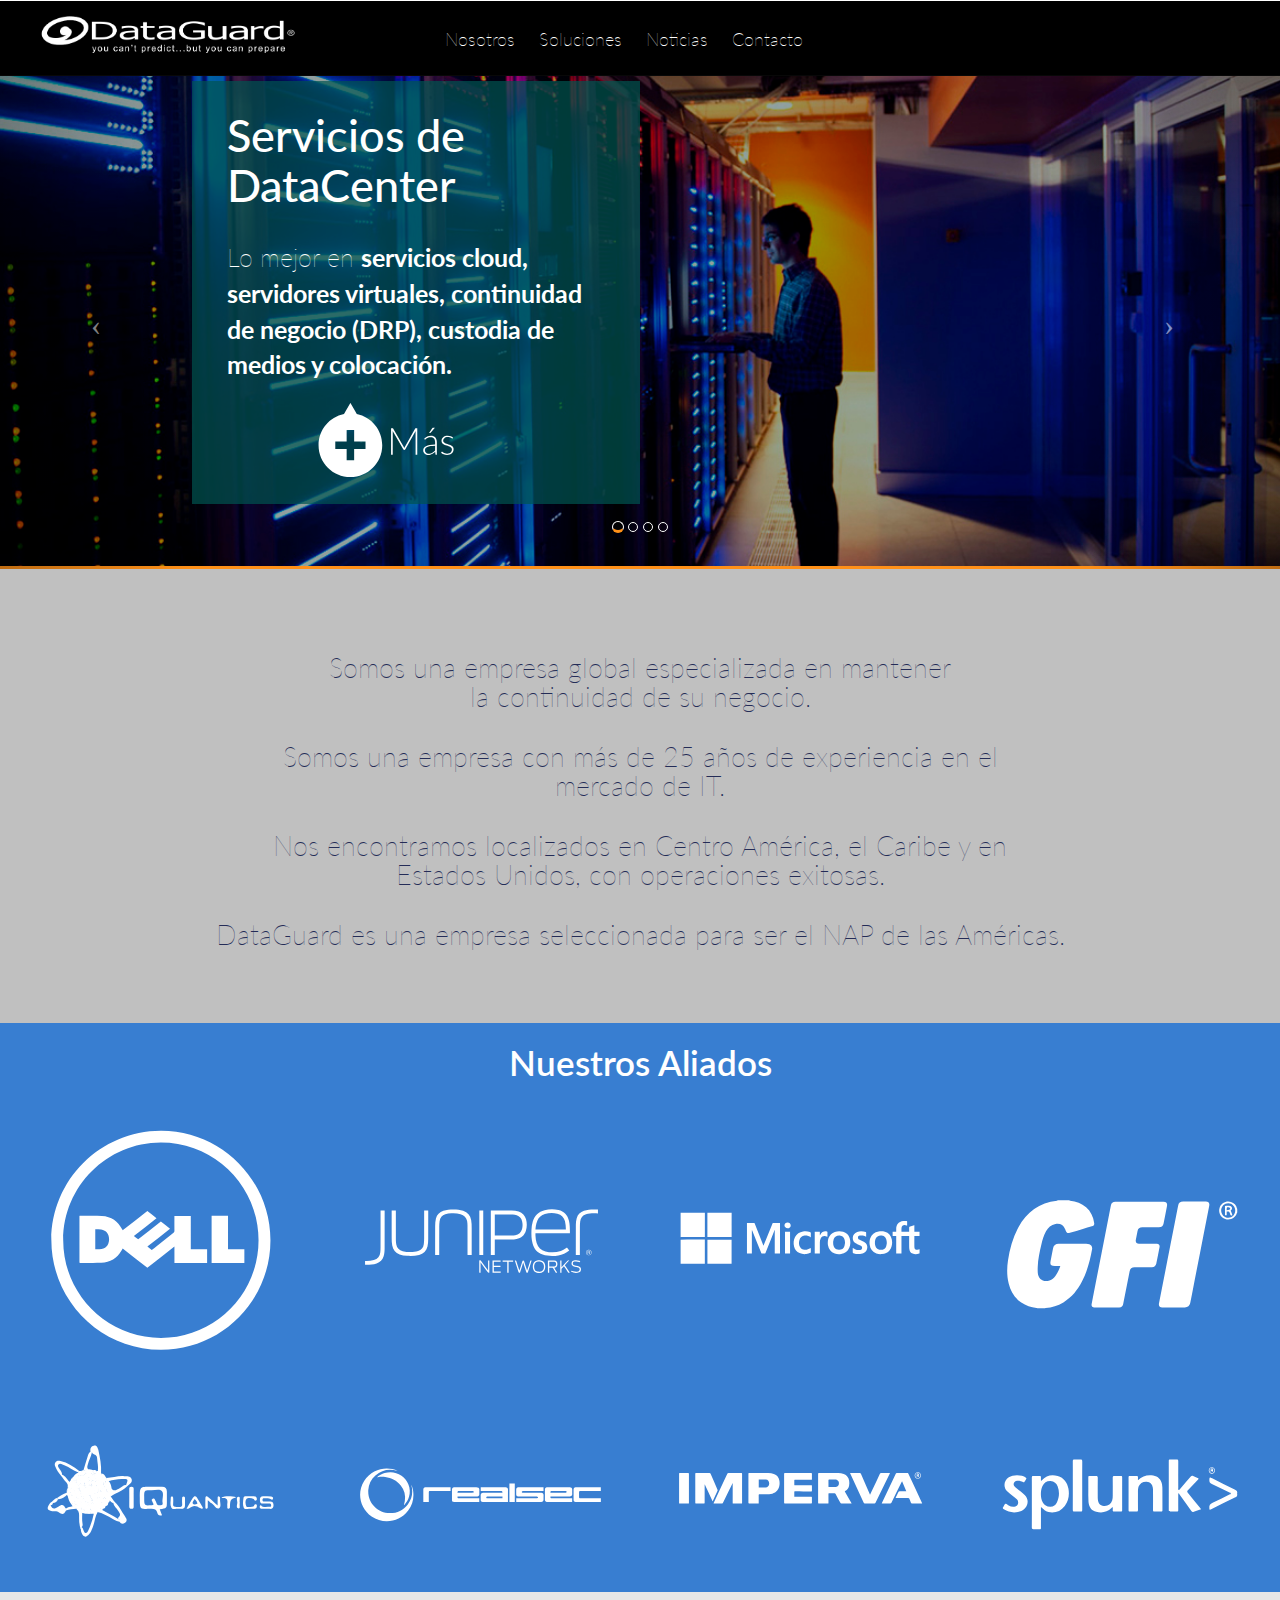
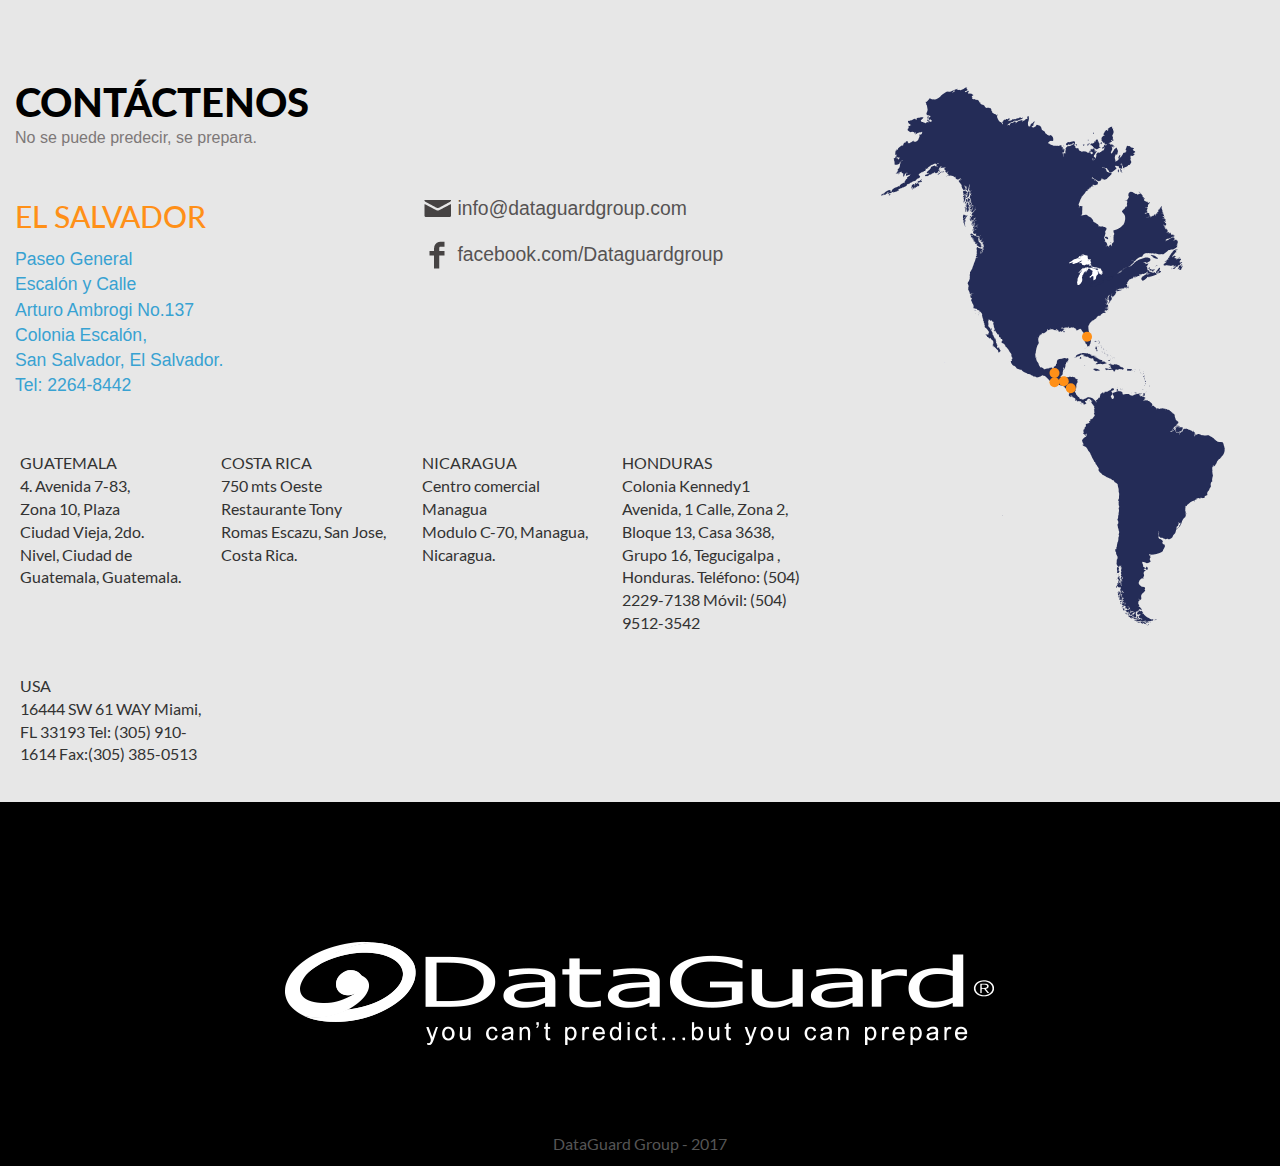
==== index.html @ a68636b2 "Finalizando" ====
<!DOCTYPE HTML>
<html>
<head>
	<title>DataGuard</title>
	<meta name="viewport" content="width=device-width, initial-scale=1">
	<!-- Bootstrap core CSS -->
	<link href="css/bootstrap.css" rel="stylesheet">
	<link href="css/style.css" rel='stylesheet' type='text/css' />
	<link rel="stylesheet" type="text/css" href="css/default.css" />
	<link rel="stylesheet" type="text/css" href="css/component.css" />
	<link rel="stylesheet" type="text/css" href="css/JuanMa.css" />
	<link href='http://fonts.googleapis.com/css?family=Bree+Serif' rel='stylesheet' type='text/css'>
	<link href="css/full-slider.css" rel="stylesheet" type="text/css" />
	<link rel="icon" href="images/favicon.ico">
	<!-- Bootstrap core JavaScript -->
	<script src="js/jquery-1.11.3.min.js"></script>
	<script src="js/bootstrap.min.js"></script>
	<script type="application/x-javascript"> addEventListener("load", function() { setTimeout(hideURLbar, 0); }, false); function hideURLbar(){ window.scrollTo(0,1); } </script>
</script>
<!--start-top-nav-script-->
<script>
	$(function() {
		var pull 		= $('#pull');
		menu 		= $('nav ul');
		menuHeight	= menu.height();
		$(pull).on('click', function(e) {
			e.preventDefault();
			menu.slideToggle();
		});
		$(window).resize(function(){
			var w = $(window).width();
			if(w > 320 && menu.is(':hidden')) {
				menu.removeAttr('style');
			}
		});
	});
</script>
<script type="text/javascript" src="js/move-top.js"></script>
<script type="text/javascript" src="js/easing.js"></script>
<style>
	/* bootstrap 3 helpers */

	.navbar-form input, .form-inline input {
		width:auto;
	}

	#pdd00{
		width: 100%;
		position: fixed;
	}

	#menusmart{
		width: 100%;
		position: fixed;
		top: 0px;
	}


	header{
		height: calc(30% - 5px);
		background-color:#eee;
	}

	#nav.affix {
		position: fixed;
		top: 0;
		width: 100%;
		z-index:10;
	}

	#pdd00.affix {
		width: 100%;
		position: fixed;
		top: 0px;
	}

	#menusmart.affix {
		width: 100%;
		position: fixed;
		top: 0px;
	}
</style>
</head>
<body>	
<!-- Begin Navbar -->
	<div id="nav">
<!-- Menu1 -->
		<div class="navbar navbar-inverse pdd1 navbar-static-top" role="navigation" id="pdd00">
			<div class="navbar-header">
				<button type="button" class="navbar-toggle" data-toggle="collapse" data-target=".navbar-collapse">
					<span class="sr-only">Toggle navigation</span>
					<span class="icon-bar"></span>
					<span class="icon-bar"></span>
					<span class="icon-bar"></span>
				</button>
				<div class="navbar-brand cursorr scroll" style="margin-right:5%;" onclick="window.location = 'index.html'"><img class="resize" src="images/logo_dataguard.png" />
				</div>
			</div>
			<div class="navbar-collapse collapse pdd2" >
				<ul class="nav navbar-nav">
					<li><a href="views/Nosotros.html">Nosotros</a></li>
					<li class="dropdown">
						<a href="#" class="scroll">Soluciones</a> 
						<div class="dropdown-content">
							<a href="views/Servicios de DataCenter.html" class="scroll">Servicios de DataCenter</a>
							<a href="views/outsourcing.html" class="scroll">Outsourcing de IT</a>
							<a href="views/Seguridad de la Red.html" class="scroll">Seguridad de la Red</a>
							<a href="views/Consultoria de Gestion de Riesgo.html" class="scroll">Consultor&iacute;a en Gesti&oacute;n de Riesgo</a>
						</div>
					</li>
					<li> <a href="views/Noticias.html" class="scroll">Noticias</a></li>
					<li><a href="#contactscroll" class="scroll">Contacto</a> </li>
				</ul>
			</div>
		</div>
<!-- Fin-Menu1 -->
<!-- Menu2 -->
		<div class="navbar  pdd1 navbar-inverse navbar-static-top" role="navigation" id="menusmart">
			<div class="navbar-header">
				<button type="button" class="navbar-toggle" data-toggle="collapse" data-target=".navbar-collapse">
					<span class="sr-only">Toggle navigation</span>
					<span class="icon-bar"></span>
					<span class="icon-bar"></span>
					<span class="icon-bar"></span>
				</button>
				<div class="navbar-brand cursorr" style="margin-right:5%;" onclick="window.location = 'index.html'"><img class="resize" src="images/logo_dataguard.png" /></div>
			</div>
			<div class="collapse navbar-collapse pdd3" id="nav-main">
				<ul class="nav navbar-nav">
					<a href="views/Nosotros.html"><li>Nosotros</li></a>
					<a href="views/Servicios de DataCenter.html" class="scroll"><li>Servicios de DataCenter</li></a>
					<a href="views/Outsourcing.html" class="scroll"><li>Outsourcing de IT</li></a>
					<a href="views/Seguridad de la Red.html" class="scroll"><li>Seguridad de la Red</li></a>
					<a href="views/Consultoria de Gestion de Riesgo.html" class="scroll"><li>Consultor&iacute;a en Gesti&oacute;n de Riesgo</li></a>
					<a href="views/Noticias.html" class="scroll"><li> Noticias</li></a>
					<a href="#contactscroll" class="scroll"><li>Contacto</li></a> 
				</ul>
			</div>
		</div>
	</div>
<!-- Fin-Menu2 -->
<br>
<br>
<br>
<header>
	<div id="myCarouselscroll" style="background:#FFF; width:100%; float:left;"></div>
	<section  id="myCarousel" class="carousel slide" data-ride="carousel" style="background:#09435a; float:left; width:100%;">
		<!-- Indicators -->
		<ol class="carousel-indicators">
			<li data-target="#myCarousel" data-slide-to="0" class="active"></li>
			<li data-target="#myCarousel" data-slide-to="1"></li>
			<li data-target="#myCarousel" data-slide-to="2"></li>
			<li data-target="#myCarousel" data-slide-to="3"></li>
		</ol>
<!-- Wrapper for Slides -->
		<div class="carousel-inner">
			<div class="item active">
				<div class="fill" style="background-image:url(images/12.jpg);">
					<div class="titulocar1">
						<h3>Servicios de DataCenter</h3>
						<p>Lo mejor en <b>servicios cloud, servidores virtuales, continuidad de negocio (DRP), custodia de medios y colocaci&oacute;n.</b></p>
						<div class="expertise-left-inner-grids">
							<div class="e-left-inner-grid">
								<div class="botonmore-index">
									<a href="views/Servicios de DataCenter.html" class="paramas-index"><img src="images/moreimg.svg"></a>
								</div>
							</div>
						</div>
					</div>
				</div>      
			</div>
			<div class="item">
				<div class="fill" style="background-image:url(images/13.jpg);">
					<div class="titulocar2">
						<h3>Outsourcing de IT</h3>
						<p>Incluye <b>staffing de personal t&eacute;cnico, soporte multiplataforma (SUN, IBM, HP, CISCO) y servicios administrados</b> como el monitoreo.</p>
						<div class="expertise-left-inner-grids">
							<div class="e-left-inner-grid">
								<div class="botonmore-index">
									<a href="views/Outsourcing.html" class="paramas-index"><img src="images/moreimg.svg"></a>
								</div>
							</div>
						</div>
					</div>
				</div>   
			</div>
			<div class="item">
				<div class="fill" style="background-image:url(images/14.jpg);">
					<div class="titulocar1">
						<h3>Seguridad de la Red</h3>
						<p>Somos expertos en <b>seguridad de la informaci&oacute;n</b>, analizando sus defensas para identificar amenazas y hacer un blindaje de su red.</p>
						<div class="expertise-left-inner-grids">
							<div class="e-left-inner-grid">
								<div class="botonmore-index">
									<a href="views/Seguridad de la Red.html" class="paramas-index"><img src="images/moreimg.svg"></a>
								</div>
							</div>
						</div>
					</div>
				</div>
			</div>
			<div class="item">
				<div class="fill" style="background-image:url(images/15.jpg);">
					<div class="titulocar2">
						<h3>Consultor&iacute;a en Gesti&oacute;n de Riesgo</h3>
						<p><b>La planificaci&oacute;n, administraci&oacute;n y las certificaciones de la empresa son algunas de nuestras fortalezas</b>.</p>
						<div class="expertise-left-inner-grids">
							<div class="e-left-inner-grid">
								<div class="botonmore-index">
									<a href="views/Consultoria de Gestion de Riesgo.html" class="paramas-index"><img src="images/moreimg.svg"></a>
								</div>
							</div>
						</div>
					</div>
				</div>
			</div>
		</div>
<!-- Controls -->
		<a class="left carousel-control" href="#myCarousel" data-slide="prev">
			<span class="icon-prev"></span>
		</a>
		<a class="right carousel-control" href="#myCarousel" data-slide="next">
			<span class="icon-next"></span>
		</a>
	</section>
<!--Script-->
	<script type="text/javascript">
		$('.carousel').carousel({
			interval: 3000
		})
	</script>
</header>
<!--SECCION1-RESUMENCOMPANY-->
	<div class="resumencompany">
		<div class="col-md-8 resumencompany-info wow fadeInLeft">
			<div class="resumencompany-head">
				<h3>
					Somos una empresa global especializada en mantener <br> la continuidad de su negocio.
					<br>
					<br>
					Somos una empresa con m&aacute;s de 25 a&ntilde;os de experiencia en el <br> mercado de IT. 
					<br>
					<br>
					Nos encontramos localizados en Centro Am&eacute;rica, el Caribe y en <br> Estados Unidos, con operaciones exitosas.
					<br>
					<br>
					DataGuard es una empresa seleccionada para ser el NAP de las Am&eacute;ricas.
				</h3>
			</div>
		</div>
	</div>
<!-- END-RESUMENCOMPANY -->
<!-- START-PARTNERS -->
	<section class="w100" style="background: #e7e7e7; float: left; display: block;">
		<article class="w100 containerpartner">
			<h3>Nuestros Aliados</h3>
				<div class="partnerlogo1">
					<div class="w100 left">
					<img class="partnerlogo1img" src="images/partners/Dell_Logo.svg">
				</div>
				</div>
				<div class="partnerlogo1 ">
					<div class="w100 left">
					<img class="partnerlogo1img" src="images/partners/Juniper_Logo.svg">
					</div>
				</div>
				<div class="partnerlogo1 ">
						<div class="w100 left">
					<img class="partnerlogo1img" src="images/partners/Microsoft_Logo.svg">
				</div>
				</div>
				<div class="partnerlogo1 ">
						<div class="w100 left">
					<img class="partnerlogo1img" src="images/partners/GFI_Logo.svg">
				</div>
				</div>
				<div class="partnerlogo1 ">
						<div class="w100 left">
					<img class="partnerlogo1img" src="images/partners/Iquantics_Logo.svg">
				</div>
				</div>
				<div class="partnerlogo1 ">
						<div class="w100 left">
					<img class="partnerlogo1img" src="images/partners/Realsec_Logo.svg">
				</div>
				</div>
				<div class="partnerlogo1 ">
						<div class="w100 left">
					<img class="partnerlogo1img" src="images/partners/Imperva_Logo.svg">
				</div>
				</div>
				<div class="partnerlogo1 ">
					<div class="w100 left">
						<img class="partnerlogo1img" src="images/partners/Splunk_Logo.svg">
					</div>
				</div>
		</article>
	</section>
<!-- END-PARTNERS -->
<!-- START-CONTACTO -->
	<div id="contactscroll" style="background:#e7e7e7; width:100%; padding:1.5%; float:left;"></div>
	<div id="contact" class="contact">
		<div class="container" id="contact1">
			<div class="contact-grids">
				<div class="col-md-8">
					<div class="contact-left wow fadeInRight" data-wow-delay="0.4s">
						<h3>Cont&aacute;ctenos</h3>
						<label>No se puede predecir, se prepara.</label>
						<div class="contact-left-grids">
							<div class="col-md-6">
								<div class="contact-left-grid">
									<h2>EL SALVADOR</h2>
									<p>Paseo General <br>Escal&oacute;n y Calle <br>Arturo Ambrogi No.137<br> Colonia Escal&oacute;n, <br>San Salvador, El Salvador.
									<br> Tel: 2264-8442
									</p>
								</div>
							</div>
							<div class="col-md-6">
								<div class="contact-right-grid">
									<p><span class="c-msg"> </span><a href="#">info@dataguardgroup.com</a></p>
									<p><span class="c-face"></span><a href="https://www.facebook.com/Dataguardgroup">facebook.com/Dataguardgroup</a></p>
								</div>
							</div>
							<div class="col-md-12">
								<div class="col-md-3">
									<p>GUATEMALA <br>
									4. Avenida 7-83, <br>
									Zona 10, Plaza <br>Ciudad Vieja, 2do. <br>
									Nivel, Ciudad de <br>Guatemala, Guatemala.
									</p>
								</div>
								<div class="col-md-3">
									<p>COSTA RICA<br>
									750 mts Oeste <br>
									Restaurante Tony <br>
									Romas Escazu, San Jose, Costa Rica.
									</p>
								</div>
								<div class="col-md-3">
									<p>NICARAGUA <br>
									Centro comercial <br>Managua <br>
									Modulo C-70, Managua, Nicaragua.
									</p>
								</div>
								<div class="col-md-3">
									<p>HONDURAS <br>
									Colonia Kennedy1 Avenida, 1 Calle, Zona 2, Bloque 13, Casa 3638, Grupo 16, Tegucigalpa , Honduras. Tel&eacute;fono: (504) 2229-7138
									M&oacute;vil: (504) 9512-3542
									</p>
								</div>
							</div>
							<div class="col-md-12">
								<div class="col-md-3">
									<p>USA <br>
									16444 SW 61 WAY
									Miami, FL 33193
									Tel: (305) 910-1614
									Fax:(305) 385-0513
									</p>
								</div>
							</div>
						</div>
					</div>
				</div>
				<div class="col-md-4  expertice-right-grid7  wow fadeInRight" id="close_right" data-wow-delay="0.4s">
				</div>
				<div class="clearfix"> </div>
			</div>
		</div>
		<div class="container" id="contact2">
			<div class="contact-grids">
				<div class="col-md-12">
					<div class="contact-left wow fadeInRight" data-wow-delay="0.4s">
						<h3>Cont&aacute;ctenos</h3>
						<label>No se puede predecir, se prepara.</label>
						<div class="contact-left-grids">
							<div class="col-md-6">
								<div class="contact-left-grid">
									<h2>EL SALVADOR</h2>
									<p>Paseo General <br>Escal&oacute;n y Calle <br>Arturo Ambrogi No.137<br> Colonia Escal&oacute;n, <br>San Salvador, El Salvador
									<br>Tel: 2264-8442
									</p>
								</div>
							</div>
							<div class="col-md-6">
								<div class="contact-right-grid">
									<p><span class="c-msg"> </span><a href="#">info@dataguardgroup.com</a></p>
									<p><span class="c-face"></span><a href="https://www.facebook.com/Dataguardgroup">facebook.com/Dataguardgroup</a></p>
								</div>
							</div>
							<div class="col-md-12">
								<div class="col-md-3">
									<p>GUATEMALA <br>
									4. Avenida 7-83, <br>
									Zona 10, Plaza <br>Ciudad Vieja, 2do. <br>
									Nivel. Cuidad de Guatemala, Guatemala. 
									</p>
								</div>
								<div class="col-md-3">
									<p>COSTA RICA<br>
									750 mts Oeste <br>
									Restaurante Tony <br>
									Romas Escazu, San Jose, Costa Rica.
									</p>
								</div>
								<div class="col-md-3">
									<p>NICARAGUA <br>
									Centro comercial <br>Managua <br>
									Modulo C-70, Managua, Nicaragua.
									</p>
								</div>
								<div class="col-md-3">
									<p>HONDURAS <br>
									Colonia Kennedy1 Avenida, 1 Calle, Zona 2, Bloque 13, Casa 3638, Grupo 16, Tegucigalpa , Honduras. Tel&eacute;fono: (504) 2229-7138
									M&oacute;vil: (504) 9512-3542
									</p>
								</div>
								<div class="col-md-3">
									<p>USA <br>
									16444 SW 61 WAY
									Miami, FL 33193
									Tel: (305) 910-1614
									Fax:(305) 385-0513
									</p>
								</div>
							</div>
						</div>
					</div>
				</div>
			</div>
		</div>
	<div class="clearfix"> </div>
	</div>
<!--FOOTER-->
	<section class="finfooter w100" style="background: black; float: left;">
		<article class="infofooter w100">
			<div class="imgfooter">
				<br>
			</div>
			<p class="text-center w100"><a href="#">DataGuard Group - 2017</a></p>
		</article>
	</section>
<!--derechos_reservados_angel_cotto-->
		<div class="copy-right text-center">
			<script type="text/javascript">
				$(document).ready(function() {

					$().UItoTop({ easingType: 'easeOutQuart' });

				});
			</script>
					<a href="#" id="toTop" style="display: block;"> <span id="toTopHover" style="opacity: 1;"> </span></a>
		</div>
<!-- End-FOOTER -->		
</body>
</html>
---- css/style.css ----
html, body{
  	font-family: 'Lato' !important; 
    font-size: 100%;
  	 -webkit-font-smoothing: antialiased;
}
body a{
	transition:0.5s all;
	-webkit-transition:0.5s all;
	-moz-transition:0.5s all;
	-o-transition:0.5s all;
	-ms-transition:0.5s all;
}

.cover-image {
    width:300px;
    height:300px;
    -webkit-background-size: cover;
    -moz-background-size: cover;
    -o-background-size: cover;
    background-size: cover;
}


/*----start-container----*/
.container{
	width:70%;
}
/*-----start-header----*/
.bg{

	background-size:cover;
}
.header{
}

.textss{
	color:#5d5d5d;
	font-family: 'Lato';
	font-size: 26px;
	margin-top: 0px !important;
}

/*.fdw-port{
	padding: 5%;
    background-color: #e87400;
    border: 1px solid #FFF;
    color: white;
    margin-top: 90%;
    margin-left: 5%;
    z-index: 2;
}

.fdw-port:hover{
	text-decoration: none;
    color: white;
    background-color: #fa9026;
}
*/


/*.fdw-port a{
	position:relative;top:525px;
	left:5px;
	background-color:#e87400;
	border:1px solid #FFF;}

@media(min-width:1200px){.fdw-port a{
	background-color:#e87400;
	border:1px solid #FFF;
	position:absolute;
	top:395px;
	left:145px}
}*/

.fdw-port a{
	background-color:#e87400;
	border:1px solid #FFF;
}



.portfolio-work-grid-caption a{
	background-color:#e87400;
	border:1px solid #FFF;
	position: relative;
	top: 360px;
}

@media(max-width:768px){

#team{
	display: none;
}

.portfolio-work-grid-caption a{
	background-color:#e87400;
	border:1px solid #FFF;
	position: relative;
	top: 200px;
}

}

#close_right{
	display: block;
}

#close_right2{
	display: block;
}

@media(max-width:991px){

#close_right{
	display: none;
}

#close_right2{
	display: none;
}


}

@media(min-width:992px) and (max-width:1270px){

.portfolio-work-grid-caption a{
	background-color:#e87400;
	border:1px solid #FFF;
	position: relative;
	margin: 0;
	top: 470px;
}

}


/*@media(min-width:1201px) and (max-width:1400px){

.portfolio-work-grid-caption a{
	background-color:blue  !important;
	border:1px solid #FFF;
	position: relative;
	margin: 0;
	top: 300px;
}

}
*/

#serv2{display: none;}
#serv4{display: none;}
#serv6{display: none;}

@media(max-width:768px){

.col_back2{
	cursor:pointer;
    width:100%;  
	height:300px !important; 
	background:white!important; 
	border: 1px solid #ffc2a6;}

	.col_back3 p{
		display: none !important;
	}
.heig{
height:130px !important; 

}


}

.heig{
height:400px; 

}

.mar{
	position: relative;
	top: 50px;
	left: 0;

}

.mar2{
		position: relative;
	top: 50px;
	left: 0;
}


.bsa {
	text-decoration: none;
    border: none;
    padding: 0.6em 1.2em;
    background: #12633A;
    color: #fff !important;
    font-family: 'Lato', Calibri, Arial, sans-serif;
    font-size: 1em;
    letter-spacing: 1px;
    text-transform: uppercase;
    cursor: pointer;
    display: inline-block;
    margin: 3px 2px;
    border-radius: 2px;
}


.bsa:hover{
text-decoration: none;
    background: #0d8146;
}

.bsa:active{
text-decoration: none;
    background: #0d8146;
}


.bsa:link{
text-decoration: none;
    background: #0d8146;
}

.bsa:focus{
text-decoration: none;
    background: #0d8146;
}

.bsa:visited{
text-decoration: none;
    background: #0d8146;
}

.t10{
	margin-bottom: 10% !important;
}
.margintt{
	padding: 0 !important;
}

.logo{
	float: left;
	margin-top: 0.6em;
}
.logo a{
	color: #303030;
	font-weight: 200;
	text-transform: uppercase;
	font-size: 2.5em;
}
.logo a:hover{
	text-decoration:none;
}
.logo320{
	display:none;
}


.wrap4{
	background: rgba(255,255,255, 0.8) !important;
	padding-bottom: 7%;
	margin-bottom: 0%;
}
.color2{background: rgba(255,255,255, 0.8);
}

.col_back{width:100%; border: 1px solid #f0f0f0; padding: 2%;}

.col_back2{cursor:pointer;width:100%;  height:605px; background:rgba(255,255,255,0.5); border: 1px solid #c3c3c3	;}
.col_back3{padding: 5% !important;}


/*control-scroll*/
div.scroll_ui a.down-btn span.fa.fa-chevron-down {
	font-size: 18px;
	width: auto !important;
	height: auto !important;
	border: 1px solid #68bff6;
	border-radius: 2px;
	padding: 0px 5px;
	position: relative;
	cursor: pointer;
	color: #b4b4b5;
	margin-top: 5px;
	    background: none !important;
}


#services a.down-btn:hover{
text-decoration:none;
}

/*end_control-scroll*/

/*----navbar-nav----*/
.top-header{
	padding: 0.8em 0em;
}
.top-nav ul li a{
	color:#000;
	padding: 0.2em 1.5em;
	font-size: 0.9em;
	font-weight: 400;
	text-align: center;
	text-transform: uppercase;
	position: relative;
	font-weight: 300;
}
.top-nav ul li.active a,
.top-nav ul li a:hover{
	color:#000;
}
.logo a{
	display:block;
}
/* top-nav */
.top-nav:before,
.top-nav:after {
    content: " ";
    display: table;
}
.top-nav:after {
    clear: both;
}

.logo2{
         width: 100%;
         height: 100px;
/*         background: rgb(220,220,220);*/
      }
      .logo2 img{
         margin: 1.5% 0 0 24.5% !important;
         width: 50% !important;
         background-size: cover;
         background-position: center;
         float: left;
      }

nav {
	position: relative;
	float: right;
}
nav ul {
	padding: 0;
	float: right;
	margin: 0.9em 0;
}
nav li {
	display: inline;
	float: left;
	position:relative;
}
nav a {
	color: #fff;
	display: inline-block;
	text-align: center;
	text-decoration: none;
	line-height: 40px;
}
nav a:hover{
	text-decoration:none;
	color:#00A2C1;
}
nav a#pull {
	display: none;
}
/*Styles for screen 600px and lower*/

@media only screen and (max-width : 400px) {

	.contact{
	background: white;
}
	.logo2{
         width: 100%;
         height: 100px;
/*         background: rgb(220,220,220);*/
      }
      .logo2 img{
         margin: 6% 0 0 41%;
         width: 28%;
         background-size: cover;
         background-position: center;
         float: left;
     }

 }


 

 
 

@media only screen and (max-width : 360px) {

	.og-grid li {
	display: inline-block;
	margin: 10px 5px 0 5px !important;
	vertical-align: top;
	height: 250px;
}


	.contact{
	background: white;
}

	.logo2{
         width: 100%;
         height: 100px;
/*         background: rgb(220,220,220);*/
      }
      .logo2 img{
         margin: 6% 0 0 35% !important;
         width: 30% !important;
         background-size: cover;
         background-position: center;
         float: left;
     }

 }



/*Styles for screen 515px and lower*/
@media only screen and (max-width : 768px) {

#serv1{
	display: none;
}
#serv2{display: block;}

#serv3{
	display: none;
}
#serv4{display: block;}

#serv5{
	display: none;
}
#serv6{display: block;}

#cont1{
	display: none !important;
}

.expertise-head{
	padding: 0 5% 0 5% !important;
}

.expertise-head p{
		font-size: 18px !important;
}


.resumencompany-head h3 {
    font-size: 20px !important;
}

	.contact{
	background: white;
}

	.logo2{
         width: 100%;
         height: 100px;
/*         background: rgb(220,220,220);*/
      }
      .logo2 img{
       margin: 1.5% 0 0 20% !important;
         width: 60% !important;
         background-size: cover;
         background-position: center;
         float: left;
      }
	nav {
		border-bottom: 0;
		float:none;
	}
	nav ul {
		display: none;
		height: auto;
		margin: 1.5em 0 0 0;
		background: #fff;
	}
	nav a#pull {
		display: block;
		position: relative;
		color: #F26D7D;
		text-align: right;
		position: absolute;
		top: 23px;
	}
	nav a#pull:after {
		content:"";
		background: url('nav-icon.png') no-repeat;
		width: 30px;
		height: 30px;
		display: inline-block;
		position: absolute;
		right: 15px;
		top: 10px;
	}
	nav a#pull img{
		margin-right: 0%;
	}
	.top-nav ul li a {
		color: #2C3E50;
		padding: 0.4em 0;
	}
}
/*Smartphone*/

@media only screen and (max-width : 700px) {
.og-grid li {
	display: inline-block;
	margin: 10px 5px 0 5px !important;
	vertical-align: top;
	height: 250px;
}

#cont1{
	display: none !important;
}
	.contact{
	background: white;
}
	.logo2{
         width: 100%;
         height: 100px;
/*         background: rgb(220,220,220);*/
      }
          .logo2 img{
       margin: 1.5% 0 0 20% !important;
         width: 60% !important;
         background-size: cover;
         background-position: center;
         float: left;
      }
.decoracion {
    margin-top: 0 !important;
    margin-bottom: 0 !important;
}
	nav {
		float:none;
	}
	nav li {
		display: block;
		float: none;
		width: 100%;
	}
	nav li a {
		border-bottom: 1px solid #EEE;
	}
}

@media only screen and (max-width : 480px) {
.og-grid li {
	display: inline-block;
	margin: 10px 5px 0 5px !important;
	vertical-align: top;
	height: 250px;
}

#cont1{
	display: none !important;
}
	.contact{
	background: white;
}
	.logo2{
         width: 100%;
         height: 100px;
/*         background: rgb(220,220,220);*/
      }
          .logo2 img{
       margin: 1.5% 0 0 20% !important;
         width: 60% !important;
         background-size: cover;
         background-position: center;
         float: left;
      }
	nav {
		float:none;
	}
	nav li {
		display: block;
		float: none;
		width: 100%;
	}
	nav li a {
		border-bottom: 1px solid #EEE;
	}
}


@media only screen and (max-width : 360px) {
.og-grid li {
	display: inline-block;
	margin: 10px 5px 0 5px !important;
	vertical-align: top;
	height: 250px;
}

#cont1{
	display: none !important;
}
	.contact{
	background: white;
}
	.logo2{
         width: 100%;
         height: 100px;
/*         background: rgb(220,220,220);*/
      }
       .logo2 img{
       margin: 1.5% 0 0 5% !important;
         width: 90% !important;
         background-size: cover;
         background-position: center;
         float: left;
      }

.portadaservices > a > h1 {
	font-size: 20px !important;
}


	nav {
		float:none;
	}
	nav li {
		display: block;
		float: none;
		width: 100%;
	}
	nav li a {
		border-bottom: 1px solid #EEE;
	}
}


@media only screen and (max-width : 320px) {
.og-grid li {
	display: inline-block;
	margin: 10px 5px 0 5px !important;
	vertical-align: top;
	height: 250px;
}

#cont1{
	display: none !important;
}
	.contact{
	background: white;
}
	.logo2{
         width: 100%;
         height: 100px;
/*         background: rgb(220,220,220);*/
      }
       .logo2 img{
       margin: 1.5% 0 0 5% !important;
         width: 90% !important;
         background-size: cover;
         background-position: center;
         float: left;
      }
	nav {
		float:none;
	}
	nav li {
		display: block;
		float: none;
		width: 100%;
	}
	nav li a {
		border-bottom: 1px solid #EEE;
	}
}
/*---- benner ----*/
.banner-info{
	padding-top: 3%;
	/*padding-bottom: 2%;*/
}
.banner-info2{
	padding: 24em 0 1em;
}

.banner-info3{
	padding: 0em 0 1em;
}
.banner-info h1{
	font-family:'Lato',Sans-Serif;
	font-size: 4.0em;
	margin-bottom: 0;
	color: #5d5d5d;
	width: 70%;
	display: inline-block;
	line-height: 1.3em;
}
.banner-info span{
	width:15%;
	height:1px;
	background:#35C2F8;
	display:inline-block;
}
.banner-info p{
	color: #a9a5a5;
	font-weight:400;
	font-size: 1.3em;
	line-height: 1.7em;
	font-family: 'Lato', sans-serif;
	margin: 0em auto;
	width: 50%;
}
/*---- services ----*/
.services{
	padding:3em 0;
}
.service-head h2{
	font-weight:900;
	font-size:2.6em;
	color:#dd500c;
	text-transform:uppercase;
}
.service-head span{
	width:15%;
	height:1px;
	background:#35C2F8;
	display:inline-block;
}
.service-grid span{
	width:74px;
	height:74px;
	display:inline-block;
	background:url(../images/services-icons3.png) no-repeat 0px 0px;
}
.service-grid h3 a{
	color: #222;
	font-weight: 600;
	font-size: 0.875em;
	text-transform: uppercase;
}
.service-grid h3 a:hover{
	color:#777777;
	text-decoration:none;
}
.service-grid p{
	min-height:150px;
	font-weight:400;
	font-family: 'Lato', sans-serif;
	line-height:1.7em;
	color:#000;
}
.service-grid span.service-icon1{
	background-position:0px 0px;
}
.service-grid span.service-icon2{
	background-position: -385px 2px;
}
.service-grid span.service-icon3{
	background-position: -779px 4px;
}
.services-grids{
	padding:1em 0;
}
/*---- Other Expertise ----*/
}
.expertice-right-grid{
	margin: 0;
	padding: 0;
	background: url(../images/expert.jpg) no-repeat 0px 0px;
	background-size: cover;
	min-height: 656px;
}
.expertice-right-grid2{
	margin: 0;
	padding: 0;
	background: url(../images/expert2.jpg) no-repeat 0px 0px;
	background-size: cover;
	min-height: 656px;
}
.expertice-right-grid3{
	margin: 0;
	padding: 0;
	background: url(../images/expert3.jpg) no-repeat 0px 0px;
	background-size: cover;
	min-height: 656px;
}
.expertice-right-grid4{
	margin: 0;
	padding: 0;
	background: url(../images/expert4.jpg) no-repeat 0px 0px;
	background-size: cover;
	min-height: 656px;
}
.expertice-right-grid5{
	margin: 0;
	padding: 0;
	background: url(../images/expert5.jpg) no-repeat 0px 0px;
	background-size: cover;
	min-height: 656px;
}
.expertice-right-grid6{
	margin: 0;
	padding: 0;
	background: url(../images/expert6.jpg) no-repeat 0px 0px;
	background-size: cover;
	min-height: 656px;
}
.expertice-right-grid7{
    /* width: 30%; */
    /* margin: 0; */
    /* padding: 0; */
    min-height: 600px;
    background-image: url(../images/mapa1.svg);
    background-position: center center;
    background-repeat: no-repeat;
    /* background-attachment: fixed; */
    /* background-size: cover; */
}

.expertise-head{
	padding: 0 25% 0 25%;
}

.expertice-img{
	margin-left:33%; margin-right:33%;
}

.expertise-head h3{
	font-weight: 900;
	font-size: 3.5em;
	color: #454545;
	margin: 0.3em 0 0.6em;
}
.expertise-head p{
	font-weight: lighter !important;
	line-height:1.7em;
	color:#777777;
	font-size: 22px;
}

.e-left-inner-grid-left{
	float:left;
	width:10%
}
.e-left-inner-grid-right{
	float:right;
	width:85%;
}
.e-left-inner-grid{
	width: 47%;
	float: left;
	margin-bottom: 1em;
}
.e-left-inner-grid-left span{
	width:40px;
	height:40px;
	display:inline-block;
	background:url(../images/exprt-icons1.png) no-repeat 0px 0px;
	margin-top:0.4em;
}
.e-left-inner-grid-right h4{
	font-size:1.2em;
	color:#222222;
	text-transform:uppercase;
	font-weight:600;
}
.e-left-inner-grid-right p{
	font-weight: 400;
	font-family: 'Lato', sans-serif;
	line-height: 1.7em;
	color: #777777;
}
.e-left-inner-grid-left span.e-icon1{
	background-position:0px 0px;
}
.e-left-inner-grid-left span.e-icon2{
	background-position: -5px -105px;
}
.e-left-inner-grid-left span.e-icon3{
	background-position: 0px -51px;
}
.e-left-inner-grid-left span.e-icon4{
	background-position: 2px -159px;
}
a.leran-more{
	background:#FFFFFF;
	color:#222222;
	font-weight:500;
	text-transform:uppercase;
	text-decoration:none;
	font-weight:600;
	padding:0.9em 2em; 
	display:inline-block;
	font-size:1.1em;
	border-radius: 3em;
	-webkit-border-radius: 3em;
	-moz-border-radius: 3em;
	-ms-border-radius: 3em;
	-o-border-radius: 3em;
	border:1px solid #CBEEFA;
}
a.leran-more:hover{
	background:#222222;
	color:#FFFFFF;
}
.expertice-left-grid{
	padding:3em 3em 3em 5em;
}

.expertise-left-inner-grids{
	    padding: 0 25% 0 25%;
}
/*---- portflio ----*/
.portfolio-top-left{
	padding:3em 3em 1em 5em;
	background: url(../images/portbg-1.png) no-repeat 68% 69%;
}

.portfolio-top-left1{
	padding:3em 3em 1em 5em;
	background: url(../images/portbg-1.png) no-repeat 68% 69%;
}

.portfolio-top-left1 h3{
	font-weight: 900;
	font-size: 2.5em;
	color: #222222;
	text-transform: uppercase;
	margin: 0.3em 0 0.6em;
}


@media(max-width:768px){

	.portfolio-top-left1 h3{
	font-weight: 900;
	font-size: 1.5em;
	color: #222222;
	text-transform: uppercase;
	margin: 0.3em 0 0.6em;
}

.ourservicesimg{
display: none !important;
}
}

.portfolio-top-left1 h4{
	font-weight: 200;
	font-size: 1.5em;
	text-align: center;
	color: #222222;
	text-transform: uppercase;
	margin: 0.3em 0 0.6em;
}
.portfolio-top-left1 p{
	font-weight: 400;
	font-family: 'Lato', sans-serif;
	line-height: 1.7em;
	color: #777777;
}

.portfolio-top-left h3{
	font-weight: 900;
	font-size: 2.5em;
	color: #222222;
	text-transform: uppercase;
	margin: 0.3em 0 0.6em;
}
.portfolio-top-left p{
	font-weight: 400;
	font-family: 'Lato', sans-serif;
	line-height: 1.7em;
	color: #777777;
}
.portfolio-top-left-grid-left{
	float:left;
	width:10%;
	text-align:center;
}
.portfolio-top-left-grid-right{
	float:right;
	width:90%;
	padding-left: 10px;
}
.portfolio-top-left-grid-left span{
	width:32px;
	height:32px;
	display:inline-block;
	background:url(../images/port-icons1.png) no-repeat 0px 0px;
	margin-top:0.5em;
}
.portfolio-top-left-grid-right h5{
	text-transform:uppercase;
	color:#222222;
	font-size:1.3em;
	margin:0;
	padding:0 0 0.5em 0;
}
.portfolio-top-left-grid-right p{
	width:80%;
}
.portfolio-top-left-grid{
	margin:1em 0;
}
.portfolio-top-left-grids{
	padding:0.5em 0;
}
.portfolio-top-left-grid-left span.p-icon1{
	background-position:0px 0px;
}
.portfolio-top-left-grid-left span.p-icon2{
	background-position: 0px -90px;
}
.portfolio-top-left-grid-left span.p-icon3{
	background-position: 0px -183px;
}
.portfolio-top-left-grid-left span.p-icon4{
	background-position: 0px -280px;
}
.portfolio-top-left-grid-left span.p-icon5{
	background-position: 0px -385px;
}
.portfolio-top-right{
	  background: url(../images/port-right-divice.png) no-repeat 0px 0px;
  background-position: center center;
  background-repeat: no-repeat;
  background-size: cover;
	min-height:950px;
}
.portfolio-top-right-inner{
	padding:0;
}
.portfolio-work-grid{
	padding:0;
}
.portfolio-work-grid{
	position:relative;
}
.portfolio-work-grid-pic img{
	width:100%;
}
.portfolio-work-grid-pic{
	position:relative;
}
.portfolio-work-grid-caption{
	display: none;
	width: 100%;
	position: absolute;
	top: 0;
	background: #d5d9d9;
	opacity: 0.9;
	text-align: center;
	padding: 6em 2em 0em 2em;
	bottom: 0;
}

.portfolio-work-grid-caption h4{
	font-weight:700;
	font-size:1.5em;
	text-transform:uppercase;
	color:#FFF;
}
.portfolio-work-grid:hover div.portfolio-work-grid-caption{
	display:block;
}
.portfolio-work-grid-caption p{
	font-weight: 400;
	font-family: 'Lato', sans-serif;
	line-height: 1.7em;
	color: #FFF;
}
/*----start-about----*/
.about{
	padding:3em 0;
}
.about-head{
	text-align: center;
}
.about-head h1{
	font-weight: 900;
	font-size: 2.6em;
	color: #222222;
	text-transform: uppercase;
}
.about-head span{
	width: 8%;
	height: 1px;
	background: #35C2F8;
	display: inline-block;
}
/*--about-time-line--*/
.about-time-line{
	padding: 0;
	list-style: none;
	position: relative;
	width: 60%;
	margin: 6em auto 15em;
}
.about-time-line li{
	display: inline;
	min-height: 300px;
}
.about-time-line:before {
	content: '';
	position: absolute;
	top: 0;
	bottom: 0;
	width: 3px;
	background: #F1F1F1;
	left: 49%;
	margin-left: -10px;
}
.about-time-line > li:nth-child(odd) .cbp_tmtime span:last-child {
	color: #6cbfee;
}
.about-time-line > li .cbp_tmtime span:last-child {
	font-size: 2.9em;
	color: #3594cb;
}
.about-time-line > li .cbp_tmtime span {
	display: block;
	text-align: right;
}
.about-time-line > li .cbp_tmicon,.cbp_tmicon1,.cbp_tmicon2,.cbp_tmicon3,.cbp_tmicon2,.cbp_tmicon4{
	width: 170px;
	height: 170px;
	speak: none;
	font-size: 1.4em;
	line-height: 40px;
	position: absolute;
	color: #fff;
	border-radius: 50%;
	box-shadow: 0 0 0 8px #F1F1F1;
	-webkit-box-shadow: 0 0 0 8px #F1F1F1;
	-moz-box-shadow: 0 0 0 8px #F1F1F1;
	-o-box-shadow: 0 0 0 8px #F1F1F1;
	text-align: center;
	left: 41%;
	top: 0;
	margin: 0 0 0 -25px;
	display:block;
}
.cbp_tmicon1{
	left: 41%;
	top: 27%;
}
.cbp_tmicon2{
	left: 41%;
	top: 52%;
}
.cbp_tmicon3{
	left: 41%;
	top: 77%;
}
.cbp_tmicon4{
	left: 41%;
	top: 100%;
}
.img1{
	background:url(../images/time-line-img.jpg) no-repeat;
	background-size: 100% 100%;
}
.img2{
	background:url(../images/time-line-img1.jpg) no-repeat;
	background-size: 100% 100%;
}
.img3{
	background:url(../images/time-line-img2.jpg) no-repeat;
	background-size: 100% 100%;
}
.img4{
	background:url(../images/time-line-img4.jpg) no-repeat;
	background-size: 100% 100%;
}
.img5{
	background:url(../images/time-line-img5.png) no-repeat #7CC576;
	background-size: 100% 100%;
}
.about-time-line > li .cbp_tmlabel {
	margin: 0 0 0px -8%;
	color: #fff;
	padding: 1em 0em 0em 0;
	font-size: 1.2em;
	font-weight: 300;
	line-height: 1.4;
	position: relative;
	border-radius: 5px;
	width: 40%;
	text-align: right;
	min-height: 250px;
}
.about-time-line > li .cbp_tmlabel1 {
	margin: 0 0 15px 64%;
	text-align: left;
}
.about-time-line > li:nth-child(odd) .cbp_tmlabel:after {
	border-right-color: #6cbfee;
}
.cbp_tmlabel h2{
	color: #222222;
	text-transform: uppercase;
	font-weight: 600;
	font-size: 0.93em;
}
.cbp_tmlabel p{
	color: #777777;
	line-height: 1.6em;
	font-family: 'Lato', sans-serif;
	font-size: 0.72em;
	margin-top: 0.8em;
}
/*--//about-time-line--*/
/*---team-members--*/
.team-members{
	padding: 1em 0 4em 0;
	background: #f0f0f0;
}
.tm-head{
	text-align:center;
}
.tm-head h3{
	font-size: 3.3em;
	font-family: 'Lato', sans-serif;
	color: #222;
	text-transform: uppercase;
}
.tm-head p{
	font-family: 'Lato', sans-serif;
	color: #777777;
	margin: 0 auto;
	font-size: 1em;
	line-height: 1.44em;
}
.tm-head-grid img{
	border-radius: 30em;
	-webkit-border-radius: 30em;
	-moz-border-radius: 30em;
	-o-border-radius: 30em;
}
.tm-head-grid {
	width: 30.33%;
	text-align: center;
	float: left;
	margin-right: 4.5%;
}
.tm-head-grids {
	width: 75%;
	margin: 3.3em auto 2.3em auto;
}
.tm-head-grid:nth-child(3){
	margin-right:0;
}
.tm-head-grid h4{
	font-size: 1.2em;
	color: #5c5d5e;
	font-family: 'Lato', sans-serif;
	margin: 0.8em 0 0.2em 0;
}
.tm-head-grid h5{
	font-family: 'Lato', sans-serif;
	color: #777777;
	margin: 0 auto;
	font-size: 0.95em;
	line-height: 1.44em;
}
/*---//team-members--*/
/*----team-info----*/
.team-info{
	font-family: 'Lato', sans-serif;
	color: #777777;
	margin: 0 auto;
	font-size: 1em;
	line-height: 1.8em;
	text-align: center;
	width: 50%;
}
/*--//team-info--*/
/*--skills-head--*/
.skills-head{
	text-align:center;
}
.skills-head h3{
	font-size: 2.5em;
	font-family: 'Lato', sans-serif;
	color: #222;
	text-transform: uppercase;
}
.skills-head p{
	font-family: 'Lato', sans-serif;
	color: #777777;
	margin: 0 auto;
	font-size: 0.95em;
	line-height: 1.44em;
}
.top-social-icons li{
	display: inline-block;
	margin: 1.2em 0.3em;
}
.top-social-icons li a{
	width:40px;
	height:40px;
	display:block;
}
.twitter{
	background:url(../images/top-social-icons.png) no-repeat 0px 0px;
}
.facebook{
	background: url(../images/top-social-icons.png) no-repeat -50px 0px;
}
.pin{
	background: url(../images/top-social-icons.png) no-repeat -100px 0px;
}
.tm-head-grid ul{
	margin:0;
	padding:0;
}

/*---- copy-right -----*/
.copy-right p{
	color:#565353;
	font-size:1em;
	border-top:1px solid #565353;
	padding:1.5em 0;
	font-weight:300;
	font-family: 'Lato', sans-serif;
	margin-top:5em;
}
.copy-right p a{
	color:#565353;
}
.copy-right p a:hover{
	color:#0e9bd5;
	text-decoration:none;
}
#toTop {
	display: none;
	text-decoration: none;
	position: fixed;
	bottom: 14px;
	right: 3%;
	overflow: hidden;
	width: 40px;
	height: 40px;
	border: none;
	text-indent: 100%;
	background: url("../images/to-top1.png") no-repeat 0px 0px;
}
#toTopHover {
	width: 40px;
	height: 40px;
	display: block;
	overflow: hidden;
	float: right;
	opacity: 0;
	-moz-opacity: 0;
	filter: alpha(opacity=0);
}
/*---- responsive-design ----*/
@media (max-width:1366px){
	.container{
		width:80%;
	}
}
@media (max-width:1280px){
	.container{
		width:80%;
	}
	.portfolio-work-grid-caption {
		padding: 4.5em 2em 0em 2em;
	}
}
@media (max-width:1024px){
	.container{
		width:80%;
	}
	.portfolio-work-grid-caption {
		padding: 2.4em 1em 0em 1em;
	}
	.banner-info h1 {
		font-size: 3.2em;
		width: 80%;
	}
	.banner-info p {
		width: 60%;
	}
	.e-left-inner-grid-right {
		width: 80%;
	}
	.portfolio-top-left-grid-right p {
		width: 100%;
	}
	.portfolio-top-left {
		background: url(../images/portbg-1.png) no-repeat 68% 51%;
	}
	.about-time-line > li .cbp_tmlabel {
		width: 55%;
		margin: 0% 0 0px -23%;
	}
	.about-time-line > li .cbp_tmlabel1 {
		margin: 0 0 15px 70%;
	}
	.about-time-line:before {
		left: 52%;
	}
}
@media (max-width:768px){
	.container{
		width:80%;
	}
	.portfolio-work-grid-caption {
		padding: 2.4em 1em 0em 1em;
	}
	.banner-info h1 {
		font-size: 2.8em;
		width: 100%;
	}
	.banner-info p {
		width: 90%;
	}
	.e-left-inner-grid-right {
		width: 80%;
	}
	.portfolio-top-left-grid-right p {
		width: 100%;
	}
	.portfolio-top-left {
		background: url(../images/portbg-1.png) no-repeat 68% 51%;
		padding: 1.5em 4em 1.5em 4em;
	}
	.about-time-line > li .cbp_tmlabel {
		width: 56%;
		margin: 0% 100% 0px 35%;
		text-align: left;
	}
	.about-time-line > li .cbp_tmlabel1 {
		margin: 0 0 15px 35%;
	}
	.about-time-line:before {
		left: 19.5%;
	}
	.service-head h2 {
		font-size: 2.2em;
	}
	.services {
		padding: 1em 0;
	}
	.services-grids {
		padding: 1em 0;
	}
	.service-grid h3{
		margin:0 0 0.3em 0;
	}
	.service-grid{
		margin:0 0 1em 0;
	}
	.expertice-left-grid {
		padding: 1.5em 4em 1.5em 4em;
	}
	.expertice-left-grid2 {
		padding: 1.5em 4em 1.5em 4em;
	}
	.about {
		padding: 1em 0 14em;
	}
	.about-time-line {
		width: 100%;
		margin: 0;
	}
	.about-time-line > li .cbp_tmicon, .cbp_tmicon1, .cbp_tmicon2, .cbp_tmicon3, .cbp_tmicon2, .cbp_tmicon4 {
		left: 10%;
	}
	.tm-head h3 {
		font-size: 3em;
	}
	.team-members {
		padding: 2em 0 3em 0;
	}
	.tm-head-grid {
		width: 100%;
		float: none;
		margin-right: 0;
	}
	.team-info {
		width: 80%;
	}
	.contact {
		padding: 3em 0 0;
	}
	.contact-left h3 {
		font-size: 2.5em;
	}
	.contact-left{
		margin:0 0 1em 0;
	}
}
@media (max-width:640px){
	.container{
		width:80%;
	}
	.portfolio-work-grid-caption {
		padding: 2.4em 1em 0em 1em;
	}
	.banner-info {
		padding: 5em 0 7em;
	}
	.banner-info h1 {
		font-size: 2.3em;
		width: 100%;
	}
	.banner-info p {
		width: 100%;
		font-size: 1.2em;
	}
	.e-left-inner-grid-right {
		width: 80%;
	}
	.portfolio-top-left-grid-right p {
		width: 100%;
	}
	.portfolio-top-left {
		background: url(../images/portbg-1.png) no-repeat 68% 51%;
		padding: 1.5em 3em 1.5em 3em;
	}
	.about-time-line > li .cbp_tmlabel {
		width: 54%;
		margin: 0% 100% 0px 37%;
		text-align: left;
	}
	.about-time-line > li .cbp_tmlabel1 {
		margin: 0 0 15px 35%;
	}
	.about-time-line:before {
		left: 19.5%;
	}
	.service-head h2 {
		font-size: 2.2em;
	}
	.services {
		padding: 1em 0;
	}
	.services-grids {
		padding: 1em 0;
	}
	.service-grid h3{
		margin:0 0 0.3em 0;
	}
	.service-grid{
		margin:0 0 1em 0;
	}
	.expertice-left-grid {
		padding: 1.5em 3em 1.5em 3em;
	}
	.expertice-left-grid2 {
		padding: 1.5em 3em 1.5em 3em;
	}
	.about {
		padding: 1em 0 14em;
	}
	.about-time-line {
		width: 100%;
		margin: 0;
	}
	.about-time-line > li .cbp_tmicon, .cbp_tmicon1, .cbp_tmicon2, .cbp_tmicon3, .cbp_tmicon2, .cbp_tmicon4 {
		left: 10%;
		width: 140px;
		height: 140px;
	}
	.tm-head h3 {
		font-size: 2.8em;
	}
	.team-members {
		padding: 2em 0 3em 0;
	}
	.tm-head-grid {
		width: 100%;
		float: none;
		margin-right: 0;
	}
	.team-info {
		width: 80%;
	}
	.contact {
		padding: 3em 0 0;
	}
	.contact-left h3 {
		font-size: 2.5em;
	}
	.contact-left{
		margin:0 0 1em 0;
	}
}
@media (max-width:480px){
	.container{
		width:80%;
	}
	.portfolio-work-grid-caption {
		padding: 2.4em 1em 0em 1em;
	}
	.banner-info {
		padding: 3em 0 4em;
	}
	.banner-info h1 {
		font-size: 1.7em;
		width: 100%;
	}
	.banner-info p {
		width: 100%;
		font-size: 0.875em;
	}
	.e-left-inner-grid-right {
		width: 80%;
	}
	.portfolio-top-left-grid-right p {
		width: 100%;
	}
	.portfolio-top-left {
		background: url(../images/portbg-1.png) no-repeat 68% 51%;
		padding: 1.5em 2em 1.5em 1.8em;
	}
	.about-time-line > li .cbp_tmlabel {
		width: 54%;
		margin: 0% 100% 0px 37%;
		text-align: left;
	}
	.about-time-line > li .cbp_tmlabel1 {
		margin: 0 0 15px 35%;
	}
	.about-time-line:before {
		left: 19.5%;
	}
	.service-head h2 {
		font-size: 2em;
	}
	.services {
		padding: 1em 0;
	}
	.services-grids {
		padding: 1em 0;
	}
	.service-grid h3{
		margin:0 0 0.3em 0;
	}
	.service-grid{
		margin:0 0 1em 0;
	}
	.expertice-left-grid {
		padding: 1.5em 3em 1.5em 3em;
	}
	.expertice-left-grid2 {
		padding: 1.5em 3em 1.5em 3em;
	}
	.about {
		padding: 1em 0 14em;
	}
	.about-time-line {
		width: 100%;
		margin: 0;
	}
	.about-time-line > li .cbp_tmicon, .cbp_tmicon1, .cbp_tmicon2, .cbp_tmicon3, .cbp_tmicon2, .cbp_tmicon4 {
		left: 10%;
		width: 120px;
		height: 120px;
	}
	.tm-head h3 {
		font-size: 2.2em;
	}
	.team-members {
		padding: 1em 0 2em 0;
	}
	.tm-head-grid {
		width: 100%;
		float: none;
		margin-right: 0;
	}
	.team-info {
		width: 80%;
	}
	.contact {
		padding: 3em 0 0;
	}
	.contact-left h3 {
		font-size: 2.2em;
	}
	.contact-left{
		margin:0 0 1em 0;
	}
	.service-grid h3 a {
		font-size: 0.8em;
	}
	.expertise-head h3 {
		font-size: 1.5em !important;
	}
	.e-left-inner-grid {
		width: 100%;
		float: none;
		margin-bottom: 0.5em;
	}
	.expertise-left-inner-grids {
		padding: 1em 0;
	}
	.portfolio-top-left h3 {
		font-size: 2em;
	}
	.portfolio-top-left h3 {
		font-size: 1.7em;
	}
	.about-head h1 {
		font-size: 2.2em;
	}
	.copy-right p{
		padding:1.5em 0 1.2em;
		margin-top:3em;
	}
	.contact-right input[type="text"], .contact-right textarea,.contact-right input[type="submit"]{
		-webkit-appearance:none;
		resize:none;
	}
	.contact-right input[type="submit"] {
		padding: 0.7em 0em;
		width: 100%;
		outline:none;
	}
}
@media (max-width:320px){

	.banner-info h1 {
		font-size: 3.2em;
		width: 100%;
	}

	.textss{
		font-size: 1.2em;
	}
}

@media (max-width:320px){
	.container{
		width:90%;
	}
	.portfolio-work-grid-caption {
		padding: 0.5em 1em 0em 1em;
	}
	.banner-info {
		padding: 2em 0 3em;
	}
	.banner-info h1 {
		font-size: 3.2em;
		width: 100%;
	}

	.textss{
		font-size: 1.2em;
	}
	.banner-info p {
		width: 100%;
		font-size: 0.875em;
	}
	.e-left-inner-grid-right {
		width: 80%;
	}
	.portfolio-top-left-grid-right p {
		width: 100%;
	}
	.portfolio-top-left {
		background: url(../images/portbg-1.png) no-repeat 68% 51%;
		padding: 1.5em 1em 1.5em 1em;
	}
	.about-time-line > li .cbp_tmlabel {
		width: 62%;
		margin: 0% 100% 0px 32%;
		text-align: left;
	}
	.about-time-line > li .cbp_tmlabel1 {
		margin: 0 0 15px 35%;
	}
	.about-time-line:before {
		left: 16%;
	}
	.service-head h2 {
		font-size: 1.5em;
		margin: 0.2em 0 0;
	}
	.services {
		padding: 1em 0;
	}
	.services-grids {
		padding: 1em 0;
	}
	.service-grid h3{
		margin:0 0 0.3em 0;
	}
	.service-grid{
		margin:0 0 1em 0;
	}
	.expertice-left-grid {
		padding: 1.5em 2em 1.5em 2em;
	}
	.expertice-left-grid2 {
		padding: 1.5em 2em 1.5em 2em;
	}
	.about {
		padding: 1em 0 14em;
	}
	.about-time-line {
		width: 100%;
		margin: 0;
	}
	.about-time-line > li .cbp_tmicon, .cbp_tmicon1, .cbp_tmicon2, .cbp_tmicon3, .cbp_tmicon2, .cbp_tmicon4 {
		left: 10%;
		width: 70px;
		height: 70px;
	}
	.tm-head h3 {
		font-size: 1.5em;
	}
	.team-members {
		padding: 1em 0 2em 0;
	}
	.tm-head-grid {
		width: 100%;
		float: none;
		margin-right: 0;
	}
	.team-info {
		width: 80%;
	}
	.contact {
		padding: 1.8em 0 0;
	}
	.contact-left h3 {
		font-size: 1.5em;
	}
	.contact-left{
		margin:0 0 1em 0;
	}
	.service-grid h3 a {
		font-size: 0.8em;
	}
	.expertise-head h3 {
		font-size: 1.3em;
	}
	.e-left-inner-grid {
		width: 100%;
		float: none;
		margin-bottom: 0.5em;
	}
	.expertise-left-inner-grids {
		padding: 1em 0;
	}
	.portfolio-top-left h3 {
		font-size: 2em;
	}
	.portfolio-top-left h3 {
		font-size: 1.5em;
	}
	.about-head h1 {
		font-size: 1.8em;
	}
	.copy-right p{
		padding:1.5em 0 1.2em;
		margin-top:3em;
	}
	.e-left-inner-grid-right h4 {
		font-size: 1.1em;
	}
	.e-left-inner-grid-left span {
		margin-top: 0.2em;
	}
	a.leran-more {
		padding: 0.8em 1.3em;
		font-size: 0.9em;
	}
	.portfolio-top-left-grid-right h5 {
		font-size: 1.1em;
	}
	.portfolio-top-left-grid-right {
		width: 82%;
	}
	.portfolio-work-grid-caption h4 {
		font-size: 1.3em;
	}
	.cbp_tmlabel h2 {
		font-size: 0.875em;
		margin: 0;
	}
	.tm-head p {
		width: 80%;
		margin: 0 auto;
	}
	.contact-right-grid p, .contact-right-grid p a {
		font-size: 1em;
	}
	.contact-left-grid p, .contact-left-grid p a {
		font-size: 1em;
	}
	.contact-left label {
		font-size: 0.875em;
	}
	.top-nav ul li a {
		padding: 0.2em 0;
	}
	.contact-right input[type="text"], .contact-right textarea,.contact-right input[type="submit"]{
		-webkit-appearance:none;
		resize:none;
	}
	.contact-right input[type="submit"] {
		padding: 0.7em 0em;
		width: 100%;
		outline:none;
	}
}


/*bluenet*/



.banner-infob{
	padding: 4%;
}
.banner-infob h1{
	margin-top: 0;
	font-weight: 700;
	font-size: 1.5em;
	margin-bottom: 0;
	color: #fff;
	text-transform: uppercase;
	width: 70%;
	display: inline-block;
	line-height: 1.3em;
}
.banner-infob span{
	width:15%;
	height:1px;
	background:#fff;
	display:inline-block;
}
.banner-infob p{
	color: #a9a5a5;
	font-weight:400;
	font-size: 1.3em;
	line-height: 1.7em;
	font-family: 'Lato', sans-serif;
	margin: 0em auto;
	width: 50%;
}

.textsss{
	color: #f0f0f0;
	font-size: 10px;
	margin-top: 0px !important;
}


.logo3{
	/*border:1px solid red;*/
	     float: right;
         width: 20%;
         height: 100%;
/*         background: rgb(220,220,220);*/
}
      
      .logo3 img{
      	padding: 15%;
      	margin-top: 0;
         margin-left:0% ;
         width: 80% !important;
         background-size: cover;
         background-position: center;
      }


      .logo4{
	/*border:1px solid red;*/
	float: left;
         width: 50%;
         height: 100%;
/*         background: rgb(220,220,220);*/
      }
      .logo4 img{
         margin: 2% 0 0 5% !important;
         width: 10% !important;
         background-size: cover;
         background-position: left;
      }
@media only screen and (max-width : 1680px) {
.logo3{
	     float: right;
         width: 20%;
         height: 100%;
/*         background: rgb(220,220,220);*/
}
      
      .logo3 img{
      	padding: 20% 15% 15% 15%;
      	margin-top: 0;
         margin-left:0% ;
         width: 85% !important;
         background-size: cover;
         background-position: center;
      }


      .logo4{
	/*border:1px solid red;*/
	float: left;
         width: 50%;
         height: 100%;
/*         background: rgb(220,220,220);*/
      }
      .logo4 img{
         margin: 3% 0 0 5% !important;
         width: 10% !important;
         background-size: cover;
         background-position: left;
      }
}


@media only screen and (max-width : 1480px) {
.logo3{
	     float: right;
         width: 20%;
         height: 100%;
/*         background: rgb(220,220,220);*/
}
      
      .logo3 img{
      	padding: 20% 15% 15% 15%;
      	margin-top: 0;
         margin-left:0% ;
         width: 90% !important;
         background-size: cover;
         background-position: center;
      }


      .logo4{
	/*border:1px solid red;*/
	float: left;
         width: 50%;
         height: 100%;
/*         background: rgb(220,220,220);*/
      }
      .logo4 img{
         margin: 3.2% 0 0 5% !important;
         width: 11% !important;
         background-size: cover;
         background-position: left;
      }
}


@media only screen and (max-width : 1280px) {
.logo3{
	     float: right;
         width: 20%;
         height: 100%;
/*         background: rgb(220,220,220);*/
}
      
      .logo3 img{
      	padding: 22% 15% 15% 15%;
      	margin-top: 0;
         margin-left:0% ;
         width: 100% !important;
         background-size: cover;
         background-position: center;
      }


      .logo4{
	/*border:1px solid red;*/
	float: left;
         width: 50%;
         height: 100%;
/*         background: rgb(220,220,220);*/
      }
      .logo4 img{
         margin: 5% 0 0 5% !important;
         width: 13% !important;
         background-size: cover;
         background-position: left;
      }
}


@media only screen and (max-width : 1080px) {
.logo3{
	     float: right;
         width: 20%;
         height: 100%;
/*         background: rgb(220,220,220);*/
}
      
      .logo3 img{
      	padding: 30% 15% 15% 15%;
      	margin-top: 0;
         margin-left:0% ;
         width: 100% !important;
         background-size: cover;
         background-position: center;
      }


      .logo4{
	/*border:1px solid red;*/
	float: left;
         width: 50%;
         height: 100%;
/*         background: rgb(220,220,220);*/
      }
      .logo4 img{
         margin: 6% 0 0 5% !important;
         width: 13% !important;
         background-size: cover;
         background-position: left;
      }
}


@media only screen and (max-width : 1030px) {

	.menub {
    background: #09435A;
    width: 100%;
    height: 120px;

}
.logo3{
	     float: right;
         width: 20%;
         height: 100%;
/*         background: rgb(220,220,220);*/
}
      
      .logo3 img{
      	padding: 30% 15% 15% 15%;
      	margin-top: 0;
         margin-left:0% ;
         width: 100% !important;
         background-size: cover;
         background-position: center;
      }


      .logo4{
	/*border:1px solid red;*/
	float: left;
         width: 50%;
         height: 100%;
/*         background: rgb(220,220,220);*/
      }
      .logo4 img{
         margin: 6% 0 0 5% !important;
         width: 13% !important;
         background-size: cover;
         background-position: left;
      }
}

#menudesk{
	display: inline;
}

#menusmart{
	display: none;
}

@media only screen and (max-width : 768px) {

	#pdd00{
	display: none;}

#menusmart{
	display: block;
}

.pdd3{position: absolute;
 	font-size: 0.8em;
   	background: rgba(164,42,9,1.0)!important;
   	top:95px !important;
   	width: 100%;
   	left:0px !important;
   }

.pdd3{position: absolute;
   	top:45px;
   	width: 100%;
   	left:110px;
   }
      }
---- css/default.css ----
/* General Demo Style */
@import url(http://fonts.googleapis.com/css?family=Lato:300,400,700);

html { height: 100%; }

*,
*:after,
*:before {
	-webkit-box-sizing: border-box;
	-moz-box-sizing: border-box;
	box-sizing: border-box;
	padding: 0;
	margin: 0;
}

/* Clearfix hack by Nicolas Gallagher: http://nicolasgallagher.com/micro-clearfix-hack/ */
.clearfix:before,
.clearfix:after {
    content: " ";
    display: table;
}

.clearfix:after {
    clear: both;
}

.clearfix {
    *zoom: 1;
}

a {
	color: #555;
	text-decoration: none;
}

.container {
	width: 100%;
	position: relative;
}

.container > header {
	width: 90%;
	max-width: 1240px;
	margin: 0 auto;
	position: relative;
	padding: 0 30px 50px 30px;
}

.container > header {
	padding: 60px 30px 50px;
	text-align: center;
}

.container > header h1 {
	font-size: 34px;
	line-height: 38px;
	margin: 0 auto;
	font-weight: 700;
	color: #333;
}

.container > header h1 span {
	display: block;
	font-size: 20px;
	font-weight: 300;
}

.main > p {
	text-align: center;
	padding: 50px 20px;
}

/* Header Style */
.codrops-top {
	line-height: 24px;
	font-size: 11px;
	background: #fff;
	background: rgba(255, 255, 255, 0.5);
	text-transform: uppercase;
	z-index: 9999;
	position: relative;
	box-shadow: 1px 0px 2px rgba(0,0,0,0.2);
}

.codrops-top a {
	padding: 0px 10px;
	letter-spacing: 1px;
	color: #333;
	display: inline-block;
}

.codrops-top a:hover {
	background: rgba(255,255,255,0.8);
	color: #000;
}

.codrops-top span.right {
	float: right;
}

.codrops-top span.right a {
	float: left;
	display: block;
}
---- css/component.css ----
.margin0{
	padding: 0;
}

.og-grid {
	list-style: none;
	padding: 0px 0px 40px 0px;
	margin: 0 auto;
	text-align: center;
	width: 100%;
}

.og-grid a {
	text-decoration: none;
}


.og-grid li {
	display: inline-block;
	margin: 0px 75px 0 75px;
	vertical-align: top;
	height: 250px;
}


.og-grid li > a,
.og-grid li > a img {
	border: none;
	outline: none;
	display: block;
	position: relative;
}

.og-grid li.og-expanded > a::after {
	top: auto;
	border: solid transparent;
	content: " ";
	height: 0;
	width: 0;
	position: absolute;
	z-index: 2;
	pointer-events: none;
	border-bottom-color: #fff;
	border-width: 25px;
	left: 50%;
	margin: 10px 0 0 -15px;
}


@media(max-width:1208px){
		  #team1{
		  	display: none;
		  }
		   #team2{
		  	display: inline-block !important;
		  }

/*		  .og-grid {
	list-style: none;
	padding: 0px 0px 40px 0px;
	margin: 0 auto;
	text-align: center;
	width: 100%;
	background: #ddd;
}*/


.fontt {
background-image: none !important;
}

}






 #team2{
		 display: none;
		  }

   .fontt {
  /* Ubicación de la imagen */
  background-image: url(../images/baner5.jpg);

  /* Nos aseguramos que la imagen de fondo este centrada vertical y
    horizontalmente en todo momento */
  background-position: center center;

  /* La imagen de fondo no se repite */
  background-repeat: no-repeat;

  /* La imagen de fondo está fija en el viewport, de modo que no se mueva cuando
     la altura del contenido supere la altura de la imagen. */
  background-attachment: fixed;

  /* La imagen de fondo se reescala cuando se cambia el ancho de ventana
     del navegador */
  background-size: cover;

  /* Fijamos un color de fondo para que se muestre mientras se está
    cargando la imagen de fondo o si hay problemas para cargarla  */

  -webkit-box-shadow: 0px 0px 6px 1px rgba(230,223,230,1);
-moz-box-shadow: 0px 0px 6px 1px rgba(230,223,230,1);
box-shadow: 0px 0px 6px 1px rgba(230,223,230,1);
}



.og-expander{
	border-bottom: 1px solid #c3c3c3;
	position: absolute;
	background:url(../images/banerddr.jpg) no-repeat 0px 0px;
	top: auto;
	z-index: 1;
	left: 0;
	width: 100%;
	margin-top: 60px;
	text-align: left;
	height: 0;
	overflow: hidden;
	-webkit-box-shadow: 0px 0px 7px 0px rgba(158,152,158,1);
-moz-box-shadow: 0px 0px 7px 0px rgba(158,152,158,1);
box-shadow: 0px 0px 7px 0px rgba(158,152,158,1);
}

.og-grid  li:firts-child >.og-expander
{
	color:red !important;
}


.og-expander-inner {
	padding: 50px 30px;
	height: 100%;
}

.og-close {
	position: absolute;
	width: 40px;
	height: 40px;
	top: 20px;
	right: 20px;
	cursor: pointer;
}

.og-close::before,
.og-close::after {
	content: '';
	position: absolute;
	width: 100%;
	top: 50%;
	height: 1px;
	background: #888;
	-webkit-transform: rotate(45deg);
	-moz-transform: rotate(45deg);
	transform: rotate(45deg);
}

.og-close::after {
	-webkit-transform: rotate(-45deg);
	-moz-transform: rotate(-45deg);
	transform: rotate(-45deg);
}

.og-close:hover::before,
.og-close:hover::after {
	background: #333;
}

.og-details {
	width: 50%;
	float: left;
	height: 100%;
	overflow: hidden;
	position: relative;
}


.og-fullimg{
	width: 50%;
	float: right;
	height: 100%;
	overflow: hidden;
	position: relative;
}

.og-details {
	padding: 0 40px 0 20px;

}

.og-fullimg {
	text-align: center;
}

.og-fullimg img {
	margin-top: 20px;
	display: inline-block;
	max-height: 100%;
	max-width: 100%;
}

.og-details h3 {
	font-weight: 300;
	font-size: 52px;
	padding: 40px 0 10px;
	margin-bottom: 10px;
}

.og-details p {
	font-weight: 400;
	font-size: 16px;
	line-height: 22px;
	color: #999;
}

.og-details a {
	float:right;
	font-weight: 700;
	font-size: 16px;
	color: #333;
	text-transform: uppercase;
	letter-spacing: 2px;
	padding: 10px 20px;
	border: 3px solid #333;
	display: inline-block;
	margin: 30px 0 0;
	outline: none;
}

.og-details a::before {
	content: '\2192';
	display: inline-block;
	margin-right: 10px;
}

.og-details a:hover {
	border-color: #999;
	color: #999;
}

.og-loading {
	width: 20px;
	height: 20px;
	border-radius: 50%;
	background: #ddd;
	box-shadow: 0 0 1px #ccc, 15px 30px 1px #ccc, -15px 30px 1px #ccc;
	position: absolute;
	top: 50%;
	left: 50%;
	margin: -25px 0 0 -25px;
	-webkit-animation: loader 0.5s infinite ease-in-out both;
	-moz-animation: loader 0.5s infinite ease-in-out both;
	animation: loader 0.5s infinite ease-in-out both;
}

@-webkit-keyframes loader {
	0% { background: #ddd; }
	33% { background: #ccc; box-shadow: 0 0 1px #ccc, 15px 30px 1px #ccc, -15px 30px 1px #ddd; }
	66% { background: #ccc; box-shadow: 0 0 1px #ccc, 15px 30px 1px #ddd, -15px 30px 1px #ccc; }
}

@-moz-keyframes loader {
	0% { background: #ddd; }
	33% { background: #ccc; box-shadow: 0 0 1px #ccc, 15px 30px 1px #ccc, -15px 30px 1px #ddd; }
	66% { background: #ccc; box-shadow: 0 0 1px #ccc, 15px 30px 1px #ddd, -15px 30px 1px #ccc; }
}

@keyframes loader {
	0% { background: #ddd; }
	33% { background: #ccc; box-shadow: 0 0 1px #ccc, 15px 30px 1px #ccc, -15px 30px 1px #ddd; }
	66% { background: #ccc; box-shadow: 0 0 1px #ccc, 15px 30px 1px #ddd, -15px 30px 1px #ccc; }
}

@media screen and (max-width: 830px) {

	.og-expander h3 { font-size: 32px; }
	.og-expander p { font-size: 13px; }
	.og-expander a { font-size: 12px; }

}

@media screen and (max-width: 650px) {

	.og-fullimg { display: none; }
	.og-details { float: none; width: 100%; }
	
}
---- css/JuanMa.css ----
.w100{
width:100% !important;

}

@font-face {
  font-family: 'Lato';
  src: url('../fonts/Lato-Regular.eot');
  src: local('☺'), 
    url('../fonts/Lato-Regular.eot?#iefix') format('embedded-opentype'),
    url('../fonts/Lato-Regular.woff2') format('woff2'),
    url('../fonts/Lato-Regular.woff') format('woff'),
    url('../fonts/Lato-Regular.ttf') format('truetype'),
    url('../fonts/Lato-Regular.svg#Lato-Regular') format('svg');
  font-weight: normal;
  font-style: normal;
}

.cursorr{
  display: inline-block;
}

.imgportadacompany{
  float: left;
  background-image: url(../images/img-2.jpg);
  background-position: center center;
  background-repeat: no-repeat;
  background-attachment: fixed;
  background-size: cover;
  background-color: #464646;
}

.imgportadaoutsourcing{
  float: left;
  background-image: url(../images/img-3.jpg);
  background-position: center center;
  background-repeat: no-repeat;
  background-attachment: fixed;
  background-size: cover;
  background-color: #464646;
}

.imgportadadata{
  float: left;
  background-image: url(../images/img-4.jpg);
  background-position: center center;
  background-repeat: no-repeat;
  background-attachment: fixed;
  background-size: cover;
  background-color: #464646;
}

.imgportadasecurity{
  float: left;
  background-image: url(../images/img-5.jpg);
  background-position: center center;
  background-repeat: no-repeat;
  background-attachment: fixed;
  background-size: cover;
  background-color: #464646;
}

.imgportadanoticias{
  float: left;
  background-image: url(../images/img-6.jpg);
  background-position: center center;
  background-repeat: no-repeat;
  background-attachment: fixed;
  background-size: cover;
  background-color: #464646;
}

.imgportadaconsult{
  float: left;
  background-image: url(../images/img-7.jpg);
  background-position: center center;
  background-repeat: no-repeat;
  background-attachment: fixed;
  background-size: cover;
  background-color: #464646;
}

img.resize{
  position: absolute;
  max-width: 50%;
  max-height: 50%;
  padding-left: 25px;
  cursor: pointer;
}

.pdd1{
  text-align: center;
  height: 75px !important;
  margin-bottom: 0px !important;
  background: black!important;
}

.pdd2 {
  font-weight: lighter !important;
}

.pdd2 a{
  border-top: 3px solid #000 !important; 
  color: white !important;
  font-weight: lighter;
  font-size: 18px;
  margin-bottom: 0;
}

.pdd2 a:hover{
  border-top: 3px solid #387ed1 !important;
  font-weight: lighter;
  font-size: 18px;
  margin-bottom: 0;
}

.pdb2 {
  font-weight: lighter !important;
}

.pdb2 a{
  border-top: 3px solid #000 !important; 
  color: white !important;
  font-weight: lighter;
  font-size: 18px;
  margin-bottom: 0;
}

.pdb2 a:hover{
  border-top: 3px solid #387ed1 !important;
  font-weight: lighter;
  font-size: 18px;
  margin-bottom: 0;
}


/*----DropdwnMenu----*/
.dropdown {
  float: left;
  position: relative;
  display: inline-block;
  font-size: 1em;
}

.dropdown-content {
  position: absolute;
  z-index: 2;
  top: 35px;
  width: 300px;
  list-style: none;
  display: none;
  background-color: black;
  opacity: 0.8;
  min-width: 103px;
  box-shadow: 0px 8px 16px 0px rgba(0,0,0,0.2);
}

.dropdown-content a {
  color: black;
  padding: 12px 0px;
  text-decoration: none;
  display: block;
}

.dropdown-content a:hover {
  color: black !important;
   background-color: #f1f1f1
}

.dropdown:hover .dropdown-content {
  display: block;
}

/*----Fin DropdwnMenu----*/

.pdd2 {
  margin-top: 2%;
  margin-left: 33%;
  margin-right: 33%;

}

.pdb2 {
  margin-top: 2%;
  margin-left: 33%;
  margin-right: 33%;

}

@media only screen and (min-width:1246px) and (max-width: 1460px)  {
.pdd2 {
  margin-top: 2%;
  margin-left: 30%;
  margin-right: 30%;


}


.pdb2 {
  margin-top: 2%;
  margin-left: 30%;
  margin-right: 20%;
}
}


@media only screen and (min-width:997px) and (max-width: 1245px)  {
.pdd2 {
  margin-top: 2%;
  margin-left: 25%;
  margin-right: 25%;
}

.pdb2 {
  margin-top: 2%;
  margin-left: 25%;
  margin-right: 20%;
}

.cursorr img{
  width: 20%;
}
}

@media only screen and (min-width:831px) and (max-width: 997px)  {
.pdd2 {
  margin-top: 2%;
  margin-left: 20%;
  margin-right: 20%;
}

.pdb2 {
  margin-top: 2%;
  margin-left: 20%;
  margin-right: 15%;
}
.cursorr img{
  width: 20%;
}
}

@media only screen and (min-width:768px) and (max-width: 831px)  {
.pdd2 {
  margin-top: 2%;
  margin-left: 15%;
  margin-right: 15%;
}

.pdb2 {
  margin-top: 2%;
  margin-left: 20%;
  margin-right: 12%;
}

.cursorr img{
  width: 20%;
}
}

.pdd3{
   position: absolute;
   font-size: 18px;
   background: black!important;
   top:75px !important;
   width: 100%;
   left:120px;
}

.pdd3 li{
     padding: 9px;
}

.pdd3 li:hover{
  cursor: pointer;
  color: black !important;
  background: white;
}

.pdd3 li a:hover{
  color: black !important;
}

.infoportada {
  padding: 0 0 50px 0;
  float: left;
}
/*----Fin Nav y Portada----*/
/*----Resumen Company----*/
.resumencompany{
   background:#C0C0C0;
   height: auto;
   float: left;
   width: 100%;
   margin: auto;
}

.resumencompany-info{
   padding: 4em;
   width: 100%;
}

.resumencompany-head{
   margin: auto;
   width: 100%;
}

.resumencompany-head h3{
  font-weight: lighter !important;
  text-align: center;
  color: #242c57;
  font-size: 27px;
}

.botonmore-index {
  width: 100%;
  padding: 0 0 10px 10px;
  float: left;
}

.paramas-index {
  width: 100%;
  margin: auto;
  float: left;
}

.paramas-index img:hover {
  opacity: 0.5;
  -webkit-transition: opacity 0.5s ease;
  -moz-transition: opacity 0.5s ease;
  -o-transition: opacity 0.5s ease;
  transition: opacity 0.5s ease;  
}

.containerpartner {
  background-color: #387ed1;
  float: left;
}

.containerpartner h3{
  color: white;
  font-weight: bolder;
  font-size: 35px;
  font-weight: 600;
  text-align: center;
}



.partnerlogo1 {
  width: 25%;
  height: 250px;
  float: left;
  padding: 2%;
}

.partnerlogo1img{
 display: block;
 margin: auto;
}


@media only screen and (min-width:594px) and (max-width: 1000px)  {
.partnerlogo1 {
  width: 50%;
  height: 250px;
  float: left;
  padding: 2%;
}

.partnerlogo1img{
 display: block;
 margin: auto;
}

}

@media only screen and (min-width:0px) and (max-width: 593px)  {
.partnerlogo1 {
  width: 100%;
  height: 250px;
  float: left;
  padding: 2%;
}

.partnerlogo1img{
 display: block;
 margin: auto;
}

}
/*----Carousel----*/

.carouselmodif {
  float: left;
  width: 100%;
}

.carousel,
.item,
.active {
  height: 500px;
}

.carousel-inner {
  height: 100%;
}

/* Background images are set within the HTML using inline CSS, not here */

.fill {
  width: 100%;
  height: 100%;
  background-position: center center;
  background-repeat: no-repeat;
  background-size: cover;
  background-color: #464646;
}

footer {
    margin: 50px 0;
}

.carousel {
  position: relative;
}

.carousel-inner {
  position: relative;
  width: 100%;
  overflow: hidden;
}

.carousel-inner > .item {
  position: relative;
  display: none;
  -webkit-transition: .6s ease-in-out left;
          transition: .6s ease-in-out left;
}

.carousel-inner > .item > img,
.carousel-inner > .item > a > img {
  line-height: 1;
}

.carousel-inner > .active,
.carousel-inner > .next,
.carousel-inner > .prev {
  display: block;
}

.carousel-inner > .active {
  left: 0;
}

.carousel-inner > .next,
.carousel-inner > .prev {
  position: absolute;
  top: 0;
  width: 100%;
}

.carousel-inner > .next {
  left: 100%;
}

.carousel-inner > .prev {
  left: -100%;
}

.carousel-inner > .next.left,
.carousel-inner > .prev.right {
  left: 0;
}

.carousel-inner > .active.left {
  left: -100%;
}

.carousel-inner > .active.right {
  left: 100%;
}

.carousel-control {
  position: absolute;
  height: 100%;
  top: 0;
  bottom: 0;
  left: 0;
  width: 15%;
  font-size: 20px;
  color: #fff;
  text-align: center;
  text-shadow: 0 1px 2px rgba(0, 0, 0, .6);
  filter: alpha(opacity=50);
  opacity: .5;
}

.carousel-control.left {
  background-image: -webkit-linear-gradient(left, color-stop(rgba(0, 0, 0, .5) 0%), color-stop(rgba(0, 0, 0, .0001) 100%));
  background-image:  linear-gradient(to right, rgba(0, 0, 0, .5) 0%, rgba(0, 0, 0, .0001) 100%);
  filter: progid:DXImageTransform.Microsoft.gradient(startColorstr='#80000000', endColorstr='#00000000', GradientType=1);
  background-repeat: repeat-x;
}

.carousel-control.right {
  right: 0;
  left: auto;
  background-image: -webkit-linear-gradient(left, color-stop(rgba(0, 0, 0, .0001) 0%), color-stop(rgba(0, 0, 0, .5) 100%));
  background-image:  linear-gradient(to right, rgba(0, 0, 0, .0001) 0%, rgba(0, 0, 0, .5) 100%);
  filter: progid:DXImageTransform.Microsoft.gradient(startColorstr='#00000000', endColorstr='#80000000', GradientType=1);
  background-repeat: repeat-x;
}

.carousel-control:hover,
.carousel-control:focus {
  color: #fff;
  text-decoration: none;
  filter: alpha(opacity=90);
  outline: none;
  opacity: .9;
}

.carousel-control .icon-prev,
.carousel-control .icon-next,
.carousel-control .glyphicon-chevron-left,
.carousel-control .glyphicon-chevron-right {
  position: absolute;
  top: 50%;
  z-index: 5;
  display: inline-block;
}

.carousel-control .icon-prev,
.carousel-control .glyphicon-chevron-left {
  left: 50%;
}

.carousel-control .icon-next,
.carousel-control .glyphicon-chevron-right {
  right: 50%;
}

.carousel-control .icon-prev,
.carousel-control .icon-next {
  width: 20px;
  height: 20px;
  margin-top: -10px;
  margin-left: -10px;
  font-family: serif;
}

.carousel-control .icon-prev:before {
  content: '\2039';
}

.carousel-control .icon-next:before {
  content: '\203a';
}

.carousel-indicators {
  position: absolute;
  bottom: 10px;
  left: 50%;
  z-index: 15;
  width: 60%;
  padding-left: 0;
  margin-left: -30%;
  text-align: center;
  list-style: none;
}

.carousel-indicators li {
  display: inline-block;
  width: 10px;
  height: 10px;
  margin: 1px;
  text-indent: -999px;
  cursor: pointer;
  background-color: #000 \9;
  background-color: rgba(0, 0, 0, 0);
  border: 1px solid #fff;
  border-radius: 10px;
}

.carousel-indicators .active {
  width: 12px;
  height: 12px;
  margin: 0;
  background-color: url(../images/pagenate.png) no-repeat 0px 0px;
}

.carousel-caption {
  position: absolute;
  right: 15%;
  bottom: 20px;
  left: 15%;
  z-index: 10;
  padding-top: 20px;
  padding-bottom: 20px;
  color: #fff;
  text-align: center;
  text-shadow: 0 1px 2px rgba(0, 0, 0, .6);
}

.carousel-caption .btn {
  text-shadow: none;
}

@media screen and (min-width: 768px) {
  .carousel-control .glyphicon-chevron-left,
  .carousel-control .glyphicon-chevron-right,
  .carousel-control .icon-prev,
  .carousel-control .icon-next {
    width: 30px;
    height: 30px;
    margin-top: -15px;
    margin-left: -15px;
    font-size: 30px;
  }

  .carousel-caption {
    right: 20%;
    left: 20%;
    padding-bottom: 30px;
  }
  
  .carousel-indicators {
    bottom: 20px;
  }
  }

/*---- contact ----*/
.contact{
  width: 100%;
  float: left;
  padding: 50px 0 0 0;
  background-color: #e7e7e7;
}
.contact-left h3{
  color:#000000;
  font-weight:900;
  font-size:2.5em;
  text-transform:uppercase;
  margin:0;
  padding:0 0 0 0;
}
.contact-left label{
  font-weight: 400;
  font-family: 'Open Sans', sans-serif;
  line-height: 1.7em;
  color: #7d7878;
  margin-bottom:1.8em;
  display:block;
}

.contact-left-grid h2{
  color: #ff9018;
}

.contact-left-grid p{
  color: #38a2d2;
  font-weight: 400;
  font-size: 1.1em;
  font-family: 'Open Sans', sans-serif;
  margin: 0.8em 0;
}
.contact-left-grid p a{
  text-decoration:none;
}
.contact-left-grid p a:hover{
  color:#35C2F8;
}
.contact-left-grid p span{
  width: 28px;
  height: 32px;
  display: inline-block;
  background: url(../images/contact-icons1.png) no-repeat 0px 0px;
  vertical-align: middle;
  margin-right: 0.3em;
}
.contact-left-grids div.col-md-6{
  padding:0;
  padding-bottom: 30px;
}
.contact-left-grid p span.c-mobi{
  background-position:0px 0px;
}
.contact-left-grid p san.c-twitter{
  background-position: 0px -66px;
}
.contact-left-grid p span.c-pluse{
  background-position: 0px -132px;
}

.active{
  border-bottom: 3px solid #ff9018 !important;
}

/*----*/
.contact-right-grid p,.contact-right-grid p a{
  color: #565353;
  font-weight: 300;
  font-size: 1.1em;
  font-family: 'Open Sans', sans-serif;
  margin: 0.8em 0;
}
.contact-right-grid p a{
  text-decoration:none;
}
.contact-right-grid p a:hover{
  color:#242c57;
}
.contact-right-grid p span{
  width: 28px;
  height: 32px;
  display: inline-block;
  background: url(../images/contact-icons2.png) no-repeat 0px 0px;
  vertical-align: middle;
  margin-right: 0.3em;
}
.contact-right-grids div.col-md-6{
  padding:0;
}
.contact-right-grid p span.c-msg{
  background-position: 0px 6px;
}
.contact-right-grid p span.c-face{
  background-position: 0px -61px;
}
.contact-right-grid p span.c-pin{
  background-position: 0px -126px;
}
.contact-right input[type="text"],.contact-right textarea{
  width:100%;
  padding:0.8em;  
  font-family: 'Open Sans', sans-serif;
  color:#777;
  font-weight:300;
  border-radius:0.3em;
  -webkit-border-radius:0.3em;
  -moz-border-radius:0.3em;
  -o-border-radius:0.3em;
  -ms-border-radius:0.3em;
  outline:none;
  border:1px solid #c3c3c3;
  transition:border-color 0.4s;
  -webkit-transition:border-color 0.4s;
  -moz-transition:border-color 0.4s;
  -o-transition:border-color 0.4s;
  -ms-transition:border-color 0.4s;
  margin:0 0 1em 0;
}
.contact-right input[type="text"]:hover,.contact-right textarea:hover{
  border-color:#35C2F8;
}
.contact-right textarea{
  outline:none;
  min-height:150px;
}
.contact-right input[type="submit"]{
  background:#565353;
  padding:0.9em 1.5em;
  color:#FFF;
  text-transform:uppercase;
  border-radius:3em;
  border:none;
  cursor:pointer;
  transition:0.5s all;
  -webkit-transition:0.5s all;
  -moz-transition:0.5s all;
  -o-transition:0.5s all;
  -ms-transition:0.5s all;
}
.contact-right input[type="submit"]:hover{
  background:#cc2229;
}

.finfooter{
  padding: 50px 0 0px 0;
}

.imgfooter{
    width: 100%;
    height: 281px;
    float: left;
    background-image: url(../images/logo_dataguard.png);
    background-position: center center;
    background-repeat: no-repeat;
    /* background-size: cover; */
    /* background-color: #464646; */
}

@media only screen and (max-width : 816px) {
.imgfooter{
    width: 100% !important;
    height: 281px !important;
    float: left !important;
    background-image: url(../images/logopeque.png);
    background-position: center center !important;
    background-repeat: no-repeat !important;
    /* background-size: cover; */
    /* background-color: #464646; */
}
}

.infofooter a:hover{
  text-decoration: none;
}

/*---Página Company---*/
.portadacompany {
  margin: auto;
}

.imgportadacompany {
  margin: auto;
  height: 450px;
}

.titulocompany {
    margin: auto;
    padding-top: 200px;
    padding-left: 150px;
}

.titulocompany h3{
  color: white;
  font-size: 5em;
  font-weight: 600;
}

.titulocompany p{
  color: white !important;
  font-size: 30px;
  font-weight: 300;
  margin: 0 !important;
}

.infoportada a{
  color: white !important;
}

.infoportada p:hover,
.infoportada a:hover{
    color: #ff9018 !important;
    text-decoration: none !important;
}

.infoportada a:focus{
  color: none !important;
  text-decoration: none !important;
}
@media only screen and (min-width:360px) and (max-width: 646px)  {
.titulocompany {
    margin: auto;
    padding-top: 150px;
      padding-left: 0px;
}

.titulocompany h3{
  color: white;
  font-size: 3.5em;
  font-weight: 600;
  text-align: center;
}
.titulocompany p{
  color: white;
  font-size: 30px;
  font-weight: 300;
  text-align: center;
}
}


@media only screen and (min-width:0px) and (max-width: 359px)  {
.titulocompany {
    margin: auto;
    padding-top: 150px;
      padding-left: 0px;
}

.titulocompany h3{
  color: white;
  font-size: 2.5em;
  font-weight: 600;
  text-align: center;
}
.titulocompany p{
  color: white;
  font-size: 30px;
  font-weight: 300;
  text-align: center;
}
}


.infoback {
  float:left;
  width: 100%;
}

.ourstory {
  width: 100%;
  padding-top: 35px;
}

.ourstory div {
  width:65%;
  margin:auto;
}

.ourstory h3{
  font-family: 'Lato' !important;
  color: #454545;
  font-size: 45px;
  font-weight: 600;
}

.ourstory p{
  color: #454545;
  font-size: 22px;
  font-weight: lighter;
}

.left-info-company {
  float: left;
  display: block;
  padding-top: 50px;
  width: 50%; 
}

.imgmision {
width:100%;
padding: 10%;

}

.imgmision img{
 display: block;
 width:100%;
 margin: auto;
}

.imgvision {
padding: 10%;
 width:100%;
}

.imgvision img{
  width:100%;
 display: block;
 margin: auto;
}

.pdd3 a{
 color: white !important;
}

.misioninfo {
  width:100%;
  display: inline-block;
  float: left;
  padding: 0 0 50px 0;
}

.misioninfo h3{
  text-align:center;
  color: #454545;
  font-weight: 600;
  font-size: 45px;
}

.misioninfo p{
  text-align:center;
  color: #454545;
  width: 50%;
  margin: auto;
  font-size: 22px;
  font-weight: lighter;  
}

.datosinfo {
  width:100%;
  display: inline-block;
  float: left;
}

.datosinfo h3{
  text-align:center;
  color: #454545;
  font-weight: 600;
  font-size: 45px;
}

.datosinfo p{
  color: #454545;
  width: 100%;
  margin: auto;
  font-size: 16px;
  font-weight: lighter;  
}

.right-info-company {
  float: right;
  display: block;
  padding-top: 50px;
  width: 50%; 
}

@media screen and (max-width: 768px) {
.left-info-company {
  float: left;
  display: block;
  padding-top: 10px;
  width: 100% !important;  
}


.right-info-company {
  float: right;
  display: block;
  padding-top: 50px;
  width: 100% !important; 
}
}

.ourvaluesbox {
  padding: 20px 0 20px 0;
}

.ourvaluesinfo h3{
  color: white;
  text-align: center;
  font-weight: 600;
  font-size: 2.3em;
}

.valoresbox {
  padding-bottom: 50px;
}

.nr{
  padding-right:0 !important;
}
.left{
  float: left;
}

.iconvalor {
  width: 33.3%;
  float: left;
}

.iconvalorimg{
 display: block;
 margin:0 auto;
}

.iconvalor h3{
  color: white;
  text-align: center;
  font-weight: 600;
  font-size: 2.3em;
}


@media only screen and (min-width: 768px) and (max-width: 1144px){

.iconvalor {
  width: 33.3%;
  float: left;
}

.iconvalorimg{
   display: block;
 margin:0 auto;
}

.iconvalor h3{
  color: white;
  text-align: center;
  font-weight: 600;
  font-size: 2.3em;
}

}


@media only screen and (min-width: 574px) and (max-width: 767px){

.iconvalor {
  width: 100%;
  float: left;
}

.iconvalorimg{
 display: block;
 margin:0 auto;
}

.iconvalor h3{
  color: white;
  text-align: center;
  font-weight: 600;
  font-size: 2.3em;
}

}


@media only screen and (min-width: 0px) and (max-width: 573px){

.iconvalor {
  width: 100%;
  float: left;
}

.iconvalorimg{
  display: block;
 margin:0 auto;
}

.iconvalor h3{
  color: white;
  text-align: center;
  font-weight: 600;
  font-size: 2.3em;
}

} 

.left-info-cuadro-rojo {
  width: 100% !important;
  margin: auto;
  display: block; 
}


@media screen and (max-width: 768px) {
.left-info-cuadro-rojo {
  float: left;
  display: block;
  padding-top: 50px;
  width: 100% !important;  
}
}

.cuadro-rojo {
  width:60%;
  display: block;
  margin: auto;
  padding: 30px;

}

.cuadro-rojo p{
  color: white;
   font-size: 20px !important;
}

.txtp p{
  width: 60%;
  padding: 0 30px 0 30px;
  font-size: 22px !important;
}

@media screen and (max-width: 1120px) {

  .staffing-info{
  padding-top: 0 !important;
  float: none !important;
  font-size: 20px !important;
}

 .staffing-info2{
  padding-top: 0 !important;
  float: none !important;
  font-size: 20px !important;
}



.left-info-cuadro-rojo {
    float: left;
    display: block;
    padding-top: 0px;
    width: 100% !important;
}

.cuadro-rojo {
  width:80%;
  display: block;
  margin: auto;
  padding: 30px;

}

.cuadro-rojo p{
  color: white;
   font-size: 18px !important;
}

.txtp p{
  width: 80%;
  padding: 0 30px 0 30px;
  font-size: 20px !important;
}
}

@media screen and (max-width: 360px) {
.staffing-info{
  padding-top: 0 !important;
  float: none !important;
  font-size: 20px !important;
}

.staffing-info2{
  padding-top: 0 !important;
  float: none !important;
  font-size: 20px !important;
}


.left-info-cuadro-rojo {
    float: left;
    display: block;
    padding-top: 0px !important;
    width: 100% !important;
}
}

.left-info-staffing {
  float: left;
  display: block;
  width: 50% !important;
  padding: 100px 40px 0 200px;
}

.staffing-info{
  width: 80%;
  float: right;
  margin: auto;
  display: block;
  font-weight: lighter;
  font-size: 23px;
}
.staffing-info h3{
  color: #454545;
  font-size: 35px;
}

.staffing-info2{
  width: 80%;
  float: left;
  margin: auto;
  display: block;
  font-weight: lighter;
  font-size: 23px;
  padding: 0 0 50px 0;
}
.staffing-info2 h3{
  color: #454545;
  font-size: 35px;
}

.img-esquema {
  width:100%;
  display: block;
  margin: auto;
  padding-top: 50px;
}

.img-esquema img{
  width:60%;
  margin: auto;
  display: block;
}

.suggestions-title {
  float: left;
  width: 100%;
}

.moar {
  margin: auto;
  width: 100%;
  float: left;
}

.moar h3{
  color: #ff9018;
  font-size: 35px;
  font-weight: 600;
  text-align: center;
}

.suggestions-services {
  float: left;
}

.left-suggest {
  float: left;
  display: block;
  padding: 75px;
  width: 50%;
  height: 500px;
  background-color: #cccccc;
}

.suggest1info {
  width:100%;
  display: inline-block;
  float: left;
  margin: auto;
}

.suggest1info h3{
  color: #454545;
  font-weight: 600;
  font-size: 2.3em;
}

.suggest1info p{
  color: #454545;
  font-size: 20px;
  font-weight: lighter;
}

.right-suggest {
  float: right;
  display: block;
  padding: 75px;
  width: 50%;
  height: 500px;
  background-color: #999999; 
}

.suggest2info {
  width:100%;
  display: inline-block;
  float: left;
  margin: auto;
}

.suggest2info h3{
  color: #454545;
  font-weight: 600;
  font-size: 2.3em;
}

.suggest2info p{
  color: #454545;
  font-weight: lighter;
  font-size: 20px;
}


@media screen and (max-width: 1081px) {

.left-suggest {
  float: left;
  display: block;
  padding: 50px;
  width: 100%;
  height: 445px;
  background-color: #cccccc;
}

.suggest1info {
  width:100%;
  display: inline-block;
  float: left;
  margin: auto;
}

.suggest1info h3{
  color: #454545;
  font-weight: 600;
  font-size: 2.3em;
}

.suggest1info p{
  color: #454545;
}

.right-suggest {
  float: right;
  display: block;
  padding: 50px;
  width: 100%;
  height: 445px;
  background-color: #999999; 
}

.suggest2info {
  width:100%;
  display: inline-block;
  float: left;
  margin: auto;
}

.suggest2info h3{
  color: #454545;
  font-weight: 600;
  font-size: 2.3em;
}

.suggest2info p{
  color: #454545;
}

}


@media screen and (max-width: 494px) {

.left-suggest {
  float: left;
  display: block;
  padding: 20px;
  width: 100%;
  height: 445px;
  background-color: #cccccc;
}

.suggest1info {
  width:100%;
  display: inline-block;
  float: left;
  margin: auto;
}

.suggest1info h3{
  color: #454545;
  font-weight: 600;
  font-size: 2.3em;
}

.suggest1info p{
  color: #454545;
  font-size: 17px !important;
}

.right-suggest {
  float: right;
  display: block;
  padding: 20px;
  width: 100%;
  height: 445px;
  background-color: #999999; 
}

.suggest2info {
  width:100%;
  display: inline-block;
  float: left;
  margin: auto;
}

.suggest2info h3{
  color: #454545;
  font-weight: 600;
  font-size: 2.3em;
}

.suggest2info p{
  color: #454545;
  font-size: 17px !important;
}
}


.botonmore {
  width: 100%;
  padding-top: 30px;
  float: left;
}

.paramas {
  width: 100%;
  margin: auto;
  float: left;
}

.paramas img:hover {
  opacity: 0.5;
  -webkit-transition: opacity 0.5s ease;
  -moz-transition: opacity 0.5s ease;
  -o-transition: opacity 0.5s ease;
  transition: opacity 0.5s ease;  
}

#contact1{
display: inline-block;

}
#contact2 {
display: none;

}

@media only screen and (min-width:0px) and (max-width: 1133px)  {
#contact1{
display: none;

}
#contact2 {
display: inline-block;

}
}

.titulocar1 {
  background-color:rgba(0,84,80,0.7);
  float: left;
  margin: 1% 0 2.5% 15%;
  width: 35%  ;
}

.titulocar1 h3 {
  text-align: left;
  color: white;
  font-size: 45px;
  padding: 10px 0 10px 35px;
}

.titulocar1 p{
  text-align: left;
  color: white;
  font-size: 25px;
  font-weight: lighter;
  padding: 10px 35px 10px 35px;
}

.titulocar2 {
  background-color:rgba(11,65,115,0.9);
  float: right;
  margin: 1% 15% 2.5% 0%;
  width: 35%;
}

.titulocar2 h3 {
  text-align: left;
  color: white;
  font-size: 45px;
  padding: 10px 0 10px 35px;
}

.titulocar2 p{
  text-align: left;
  color: white;
  font-size: 25px;
  font-weight: lighter;
  padding: 10px 35px 10px 35px;
}

@media only screen and (min-width:0px) and (max-width: 900px)  {
.titulocar1 {
  background-color:rgba(0,84,80,0.7);
  float: left;
  margin: 0%;
  width: 100% !important;
}

.titulocar2 {
  background-color:rgba(11,65,115,0.9);
  float: right;
  margin: 0%;
  width: 100% !important;
}

.titulocar1 h3 {
font-size: 25px !important;
}

.titulocar1 p{
font-size: 20px !important;
}


.titulocar2 h3 {
font-size: 25px !important;
}

.titulocar2 p{
font-size: 20px !important;
}

  }

.col-md-3{
  float: left;
  display: inline !important;
  width: 25%;
  padding: 10px 10px 20px 5px;
  position: relative;
}
---- css/full-slider.css ----
/*!
 * Start Bootstrap - Full Slider HTML Template (http://startbootstrap.com)
 * Code licensed under the Apache License v2.0.
 * For details, see http://www.apache.org/licenses/LICENSE-2.0.
 */

html,
body {
    height: 100%;
}
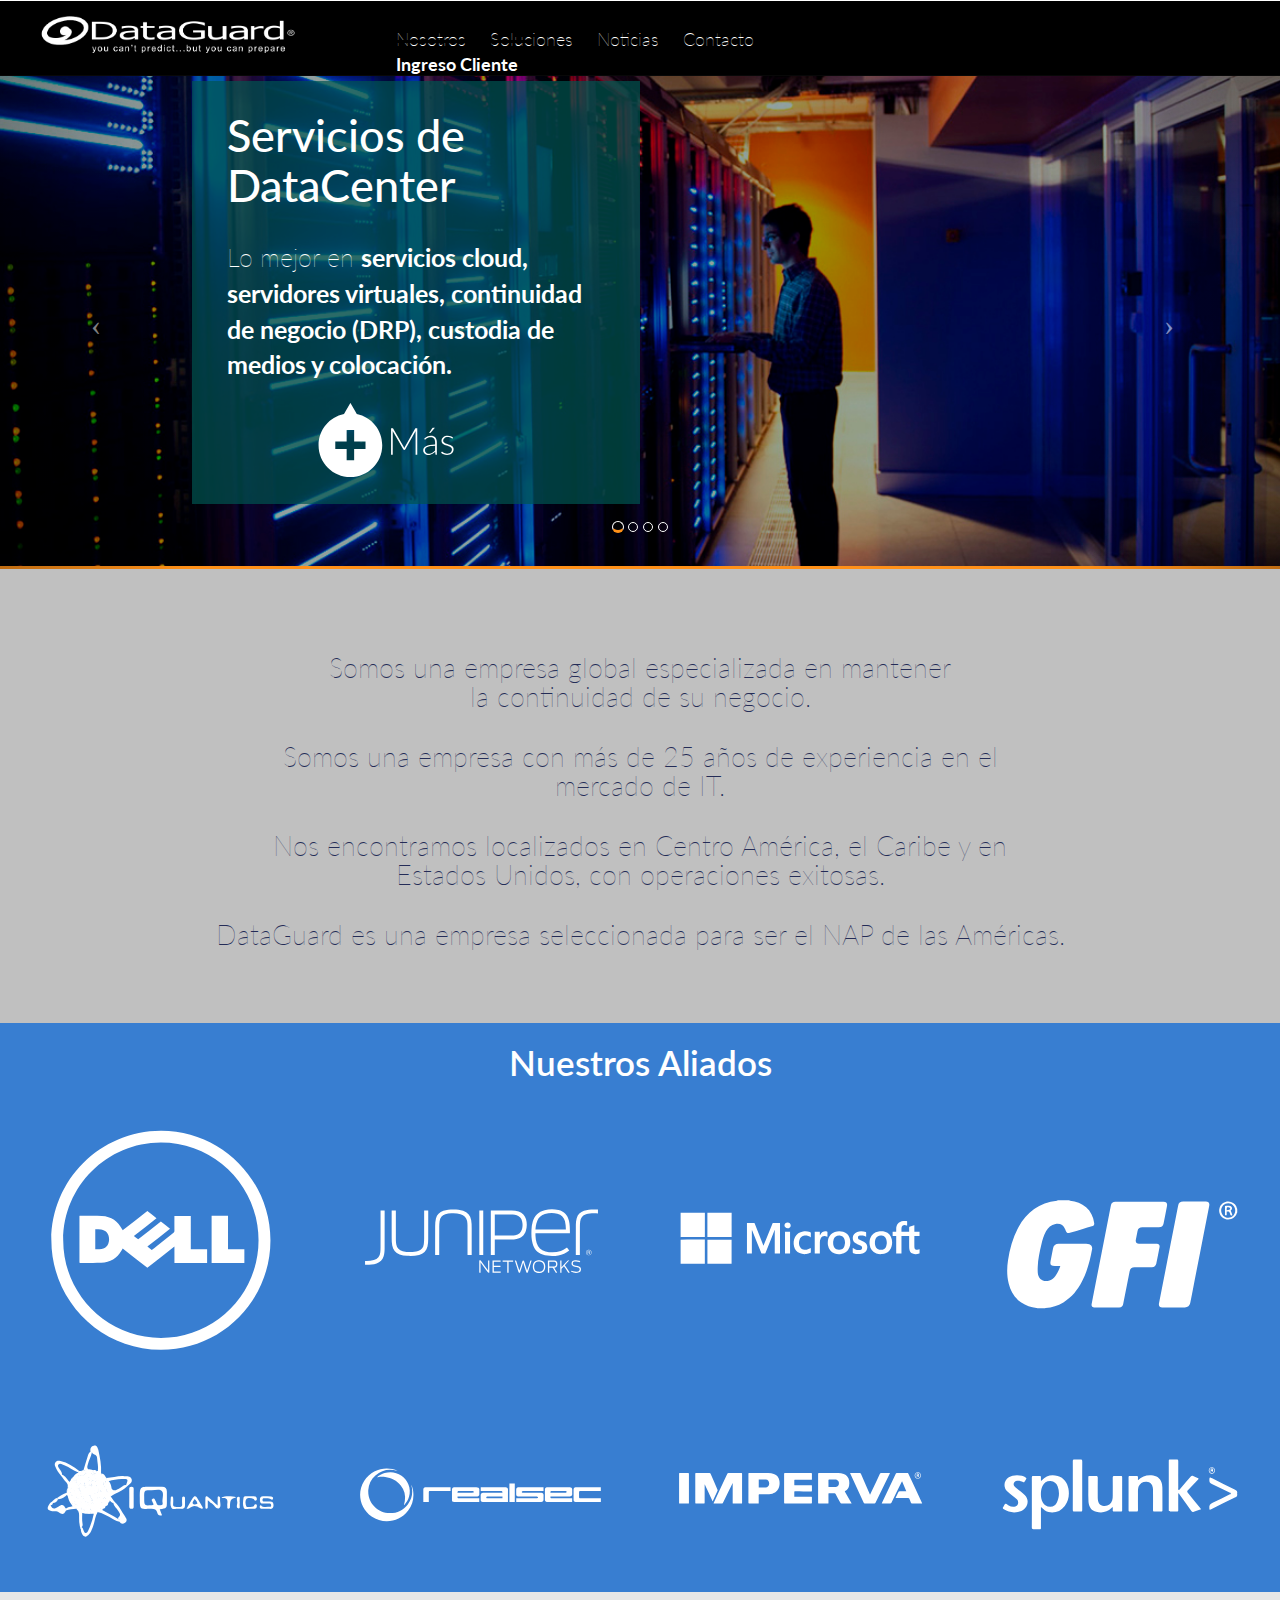
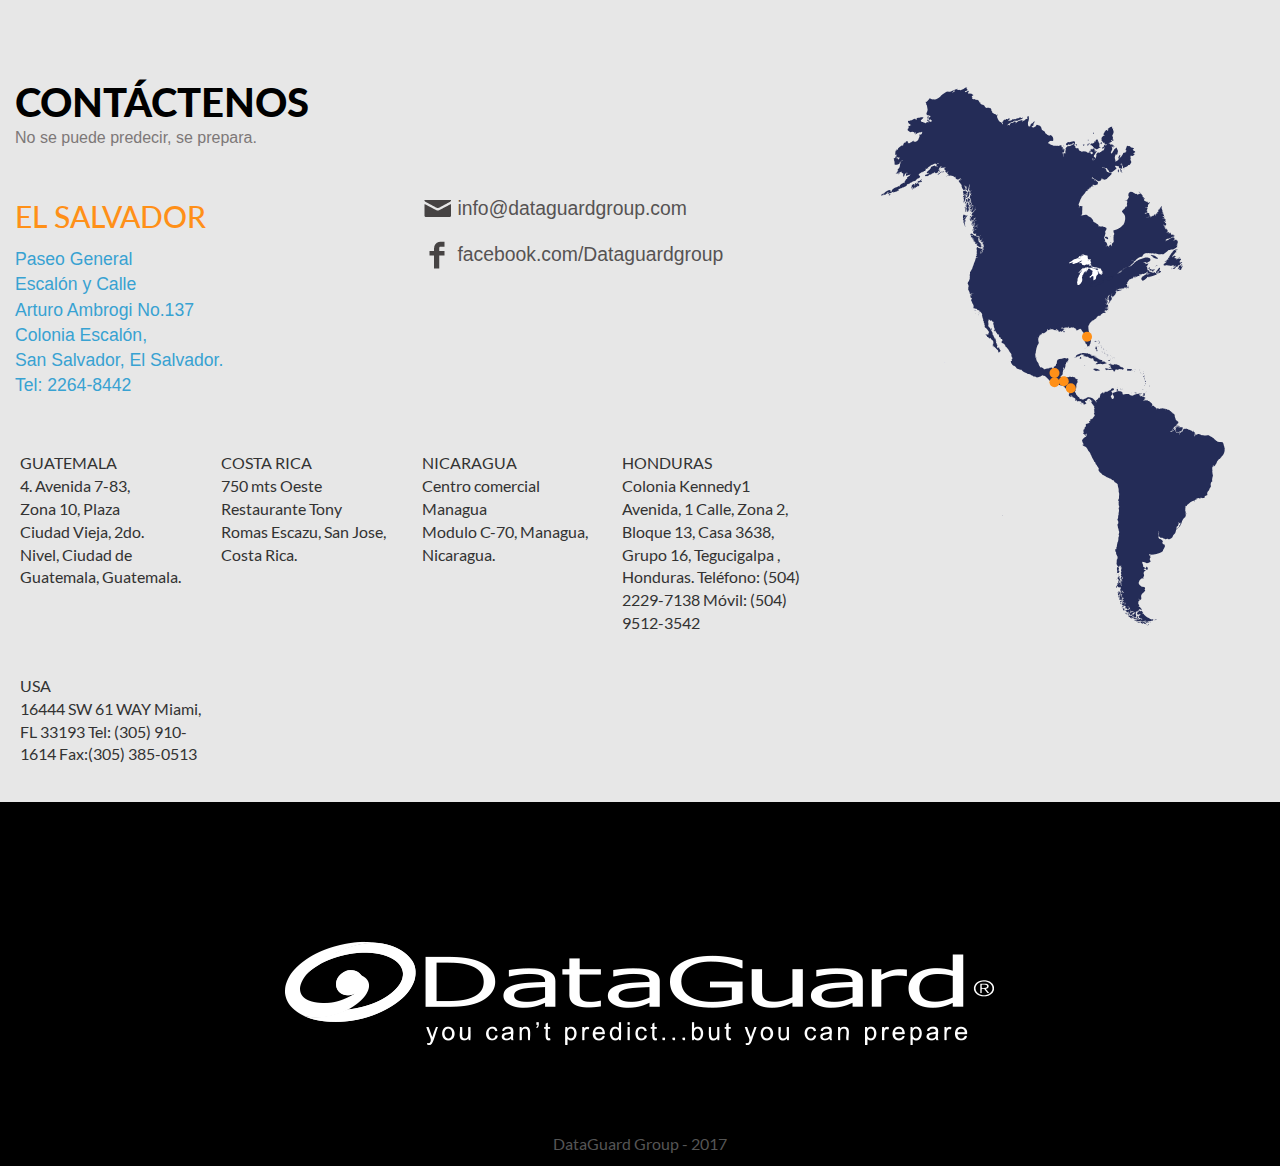
==== commit d359d369: "Agregado boton de ingreso cliente" ====
--- a/index.html
+++ b/index.html
@@ -109,7 +109,8 @@
 						</div>
 					</li>
 					<li> <a href="views/Noticias.html" class="scroll">Noticias</a></li>
-					<li><a href="#contactscroll" class="scroll">Contacto</a> </li>
+					<li><a href="#contactscroll" class="scroll">Contacto</a></li>
+					<li><a href="http://cliente.dataguard.com.sv/" class="scroll"><b>Ingreso Cliente</b></a></li>
 				</ul>
 			</div>
 		</div>
@@ -133,7 +134,8 @@
 					<a href="views/Seguridad de la Red.html" class="scroll"><li>Seguridad de la Red</li></a>
 					<a href="views/Consultoria de Gestion de Riesgo.html" class="scroll"><li>Consultor&iacute;a en Gesti&oacute;n de Riesgo</li></a>
 					<a href="views/Noticias.html" class="scroll"><li> Noticias</li></a>
-					<a href="#contactscroll" class="scroll"><li>Contacto</li></a> 
+					<a href="#contactscroll" class="scroll"><li>Contacto</li></a>
+					<a href="http://cliente.dataguard.com.sv/" class="scroll"><li><b>Ingreso Cliente</b></li></a> 
 				</ul>
 			</div>
 		</div>
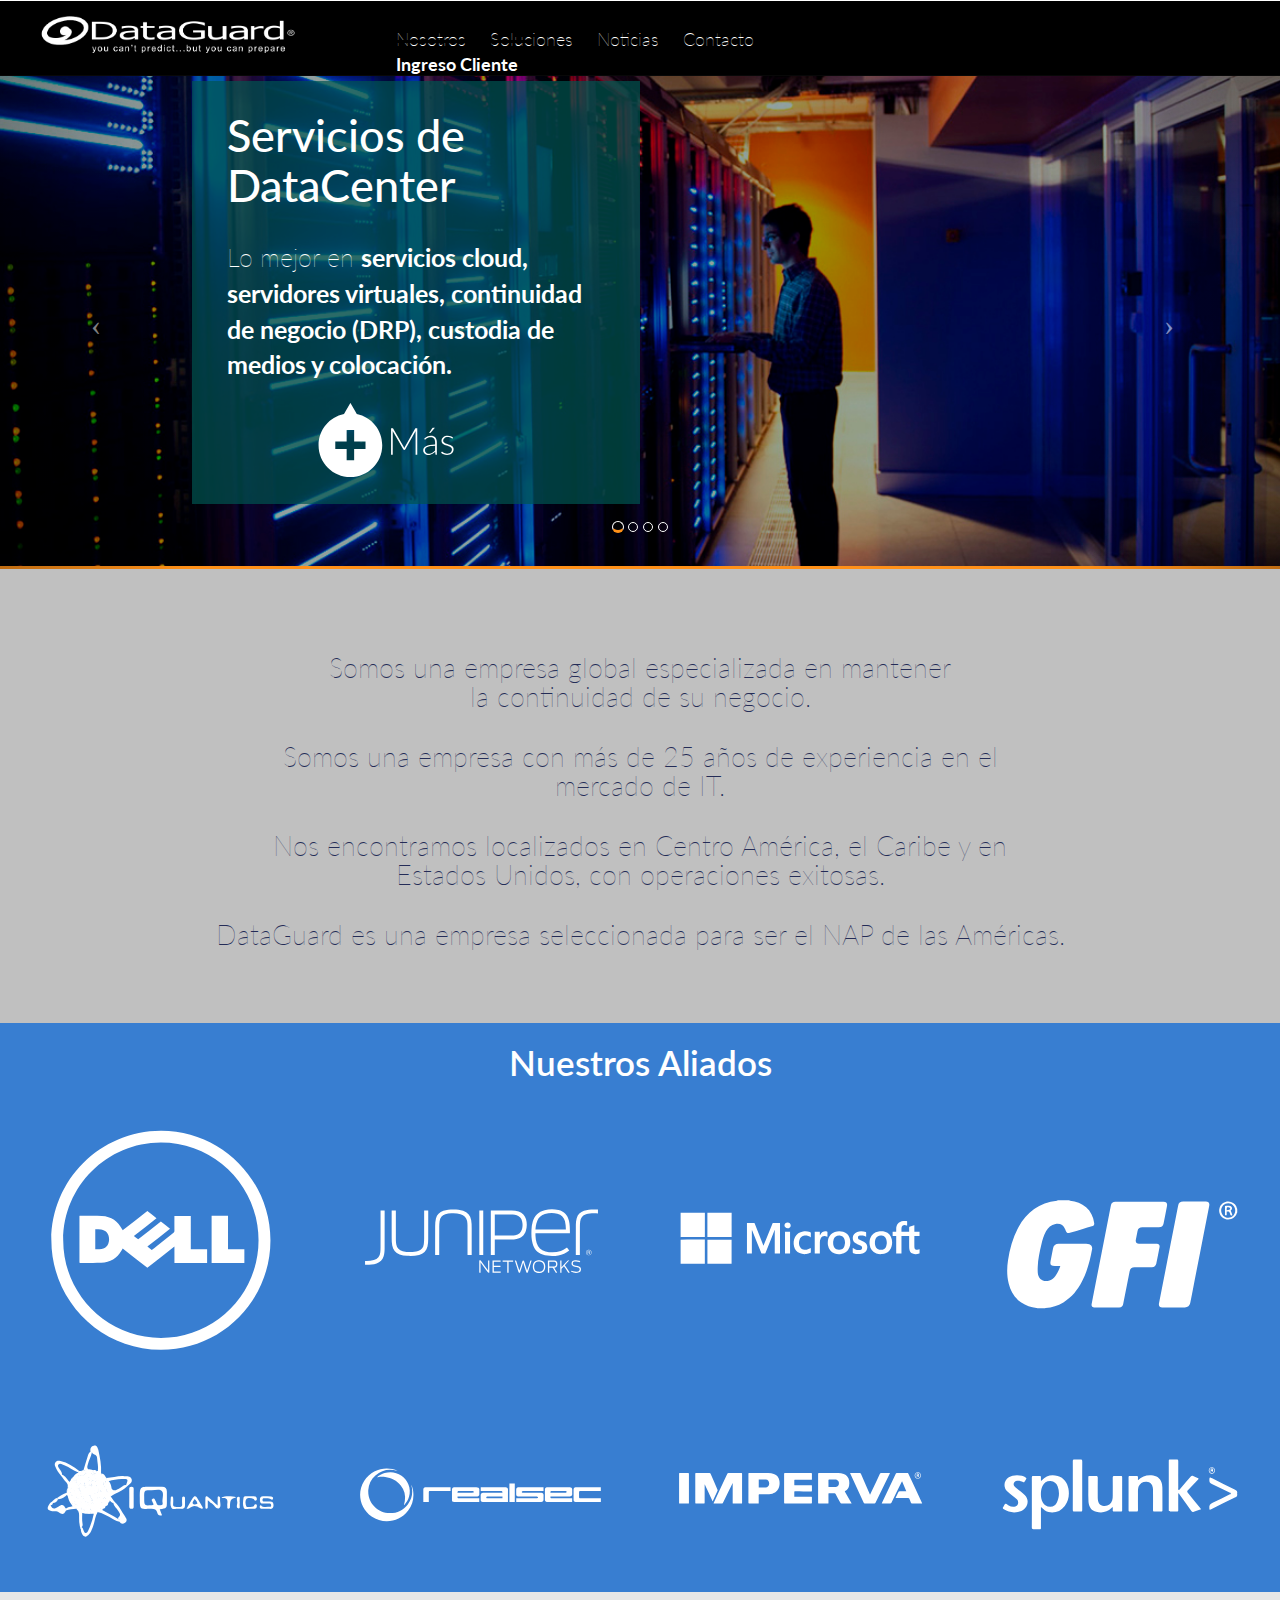
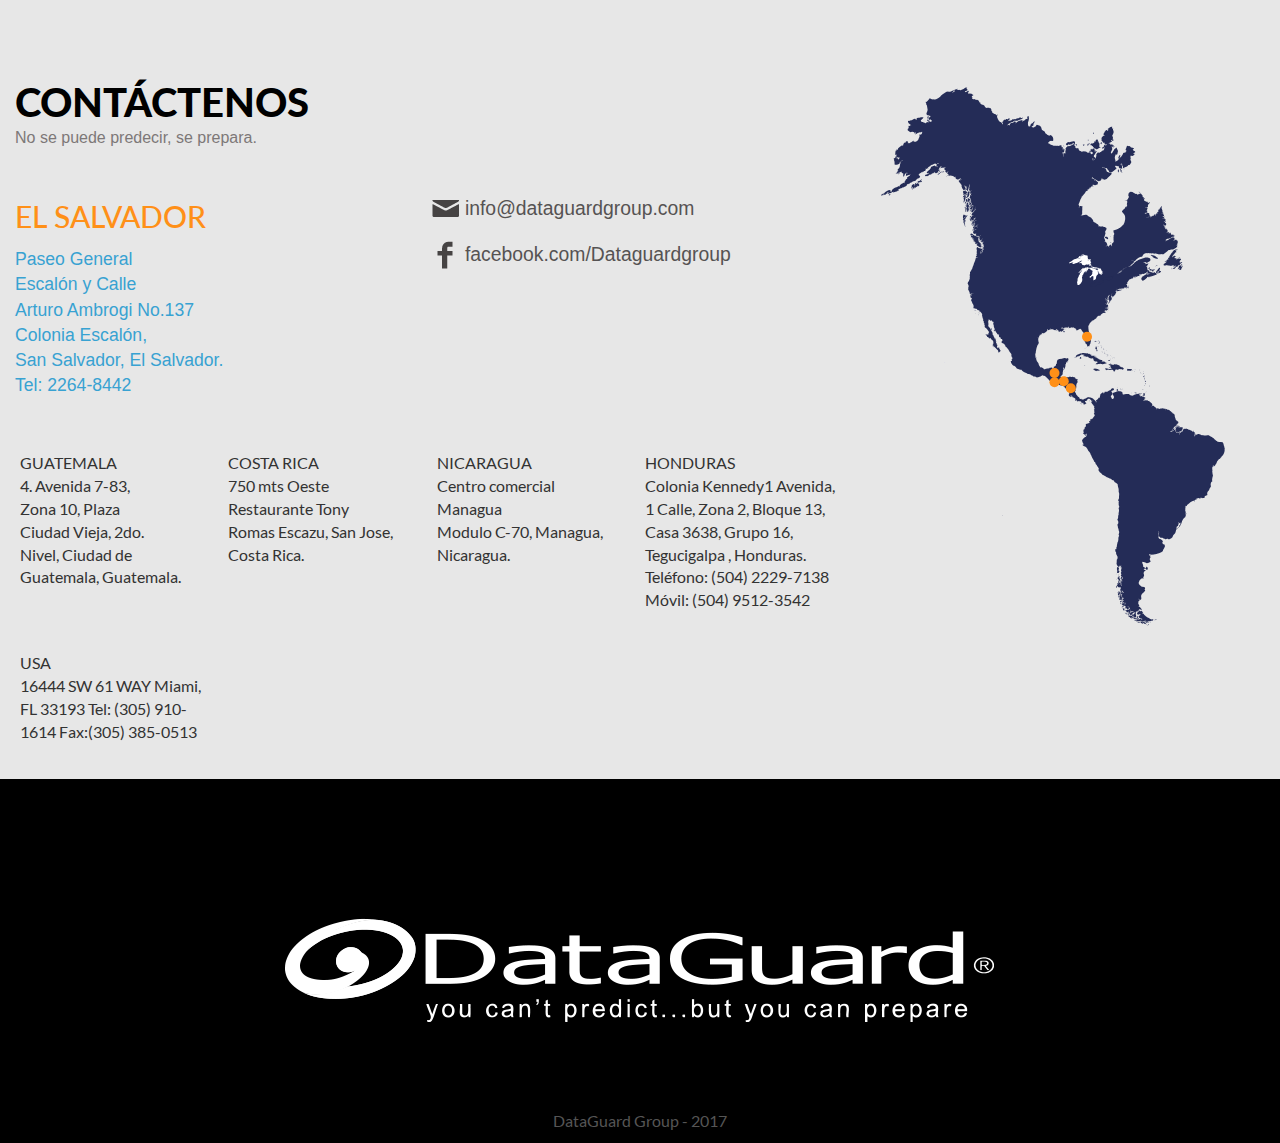
==== commit 6b75fe13: "Arreglos finales en contacto" ====
--- a/index.html
+++ b/index.html
@@ -319,7 +319,7 @@
 							</div>
 							<div class="col-md-6">
 								<div class="contact-right-grid">
-									<p><span class="c-msg"> </span><a href="#">info@dataguardgroup.com</a></p>
+									<p><span class="c-msg"> </span><a href="mailto:info@dataguardgroup.com">info@dataguardgroup.com</a></p>
 									<p><span class="c-face"></span><a href="https://www.facebook.com/Dataguardgroup">facebook.com/Dataguardgroup</a></p>
 								</div>
 							</div>
@@ -386,7 +386,7 @@
 							</div>
 							<div class="col-md-6">
 								<div class="contact-right-grid">
-									<p><span class="c-msg"> </span><a href="#">info@dataguardgroup.com</a></p>
+									<p><span class="c-msg"> </span><a href="mailto:info@dataguardgroup.com">info@dataguardgroup.com</a></p>
 									<p><span class="c-face"></span><a href="https://www.facebook.com/Dataguardgroup">facebook.com/Dataguardgroup</a></p>
 								</div>
 							</div>
@@ -395,34 +395,34 @@
 									<p>GUATEMALA <br>
 									4. Avenida 7-83, <br>
 									Zona 10, Plaza <br>Ciudad Vieja, 2do. <br>
-									Nivel. Cuidad de Guatemala, Guatemala. 
+									Nivel. Cuidad de <br> Guatemala, Guatemala. 
 									</p>
 								</div>
 								<div class="col-md-3">
 									<p>COSTA RICA<br>
 									750 mts Oeste <br>
 									Restaurante Tony <br>
-									Romas Escazu, San Jose, Costa Rica.
+									Romas Escazu, <br> San Jose, Costa Rica.
 									</p>
 								</div>
 								<div class="col-md-3">
 									<p>NICARAGUA <br>
 									Centro comercial <br>Managua <br>
-									Modulo C-70, Managua, Nicaragua.
+									Modulo C-70, <br> Managua, Nicaragua.<br><br>
 									</p>
 								</div>
 								<div class="col-md-3">
 									<p>HONDURAS <br>
-									Colonia Kennedy1 Avenida, 1 Calle, Zona 2, Bloque 13, Casa 3638, Grupo 16, Tegucigalpa , Honduras. Tel&eacute;fono: (504) 2229-7138
-									M&oacute;vil: (504) 9512-3542
+									Colonia Kennedy1 <br>Avenida, 1 Calle, Zona 2, <br> Bloque 13, Casa 3638, Grupo 16, <br> Tegucigalpa , Honduras. <br> Tel&eacute;fono: (504) 2229-7138
+									<br> M&oacute;vil: (504) 9512-3542
 									</p>
 								</div>
 								<div class="col-md-3">
 									<p>USA <br>
-									16444 SW 61 WAY
-									Miami, FL 33193
-									Tel: (305) 910-1614
-									Fax:(305) 385-0513
+									16444 SW 61 WAY <br>
+									Miami, FL 33193 <br>
+									Tel: (305) 910-1614 <br>
+									Fax:(305) 385-0513 <br>
 									</p>
 								</div>
 							</div>
--- a/css/JuanMa.css
+++ b/css/JuanMa.css
@@ -1595,4 +1595,21 @@
   width: 25%;
   padding: 10px 10px 20px 5px;
   position: relative;
-}+}
+
+@media only screen and (min-width:594px) and (max-width: 1000px)  {
+.col-md-3 {
+  width: 33.3%;
+  float: left;
+  display: inline-block;
+}
+
+}
+
+@media only screen and (min-width:200px) and (max-width: 594px)  {
+.col-md-3 {
+  width: 100%;
+  float: left;
+}
+
+}
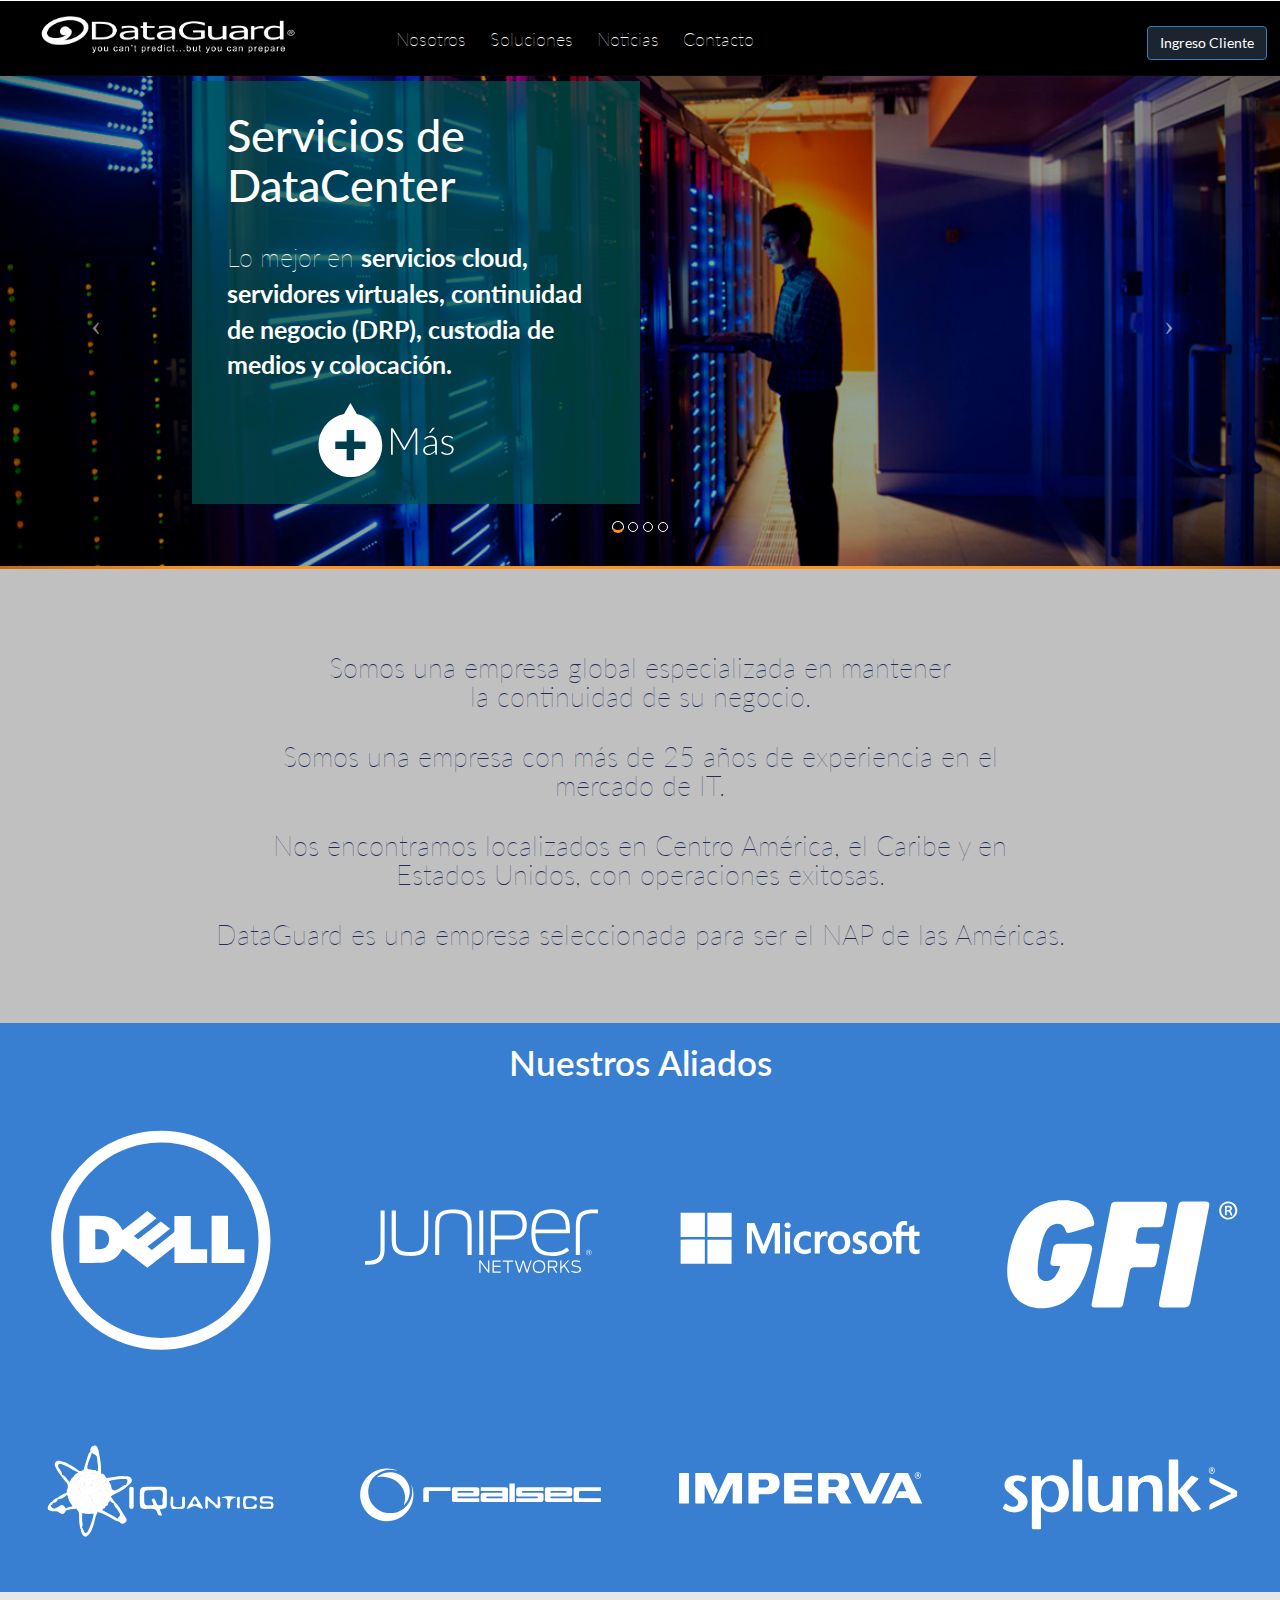
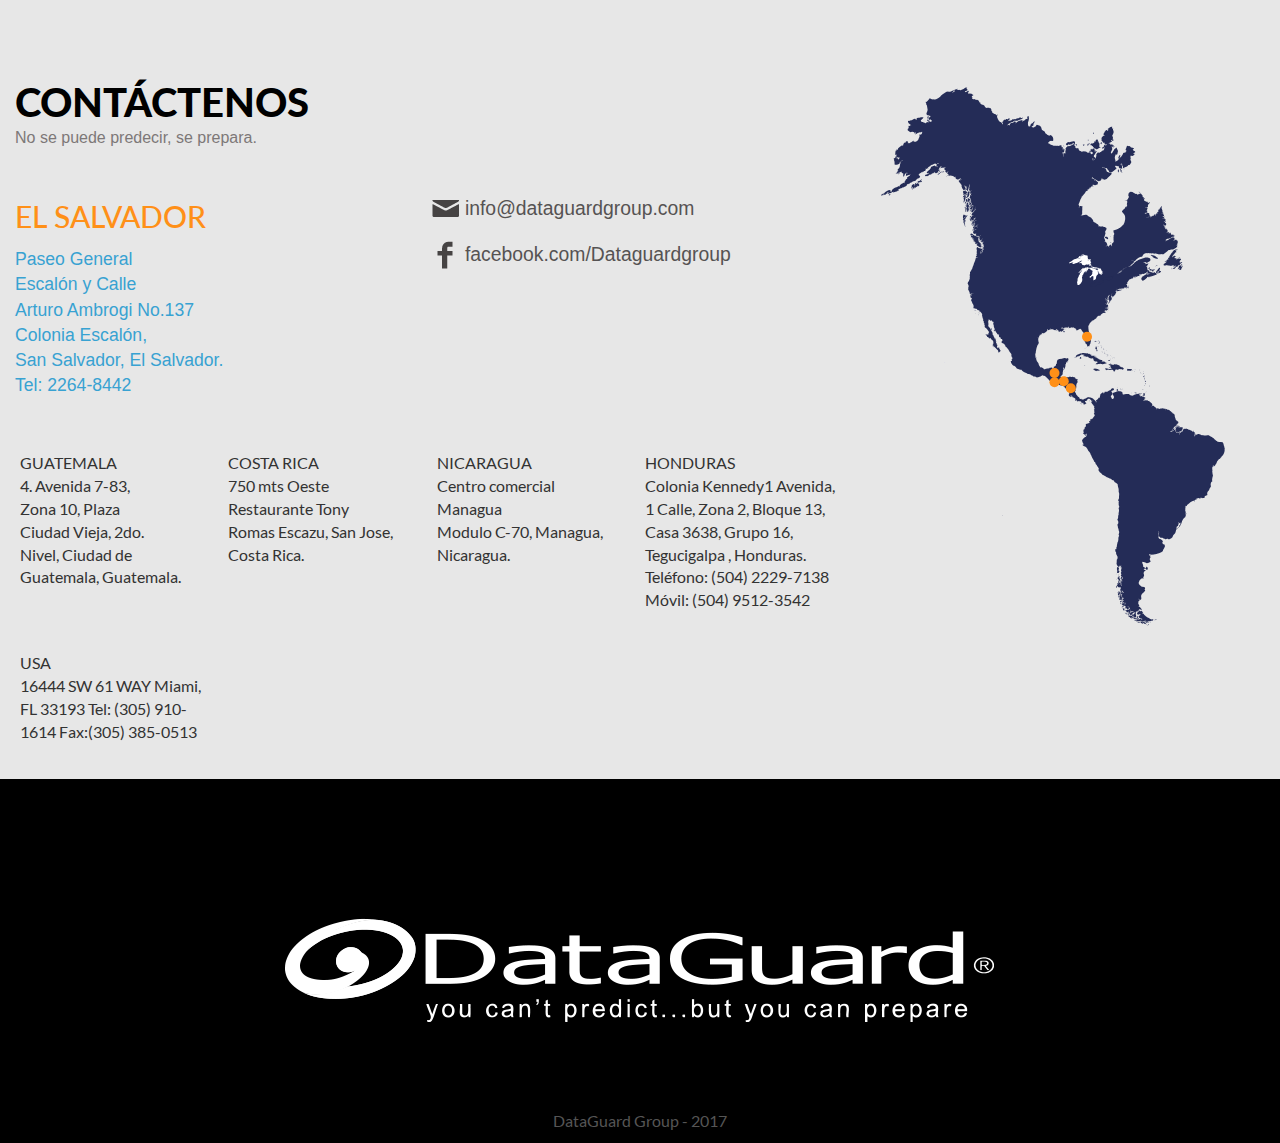
==== commit 566e4221: "CORRECCIONES DE MENU SUPERIOR" ====
--- a/index.html
+++ b/index.html
@@ -37,6 +37,21 @@
 </script>
 <script type="text/javascript" src="js/move-top.js"></script>
 <script type="text/javascript" src="js/easing.js"></script>
+<script type="text/javascript">
+	jQuery(document).ready(function($) {
+		$(".scroll").click(function(event){		
+			event.preventDefault();
+			$('html,body').animate({scrollTop:$(this.hash).offset().top},1000);
+		});
+
+		var navMain = $("#nav-main");
+		navMain.on("click", "a", null, function () {
+			navMain.collapse('hide');
+		});
+
+	});
+
+</script>
 <style>
 	/* bootstrap 3 helpers */
 
@@ -109,9 +124,11 @@
 						</div>
 					</li>
 					<li> <a href="views/Noticias.html" class="scroll">Noticias</a></li>
-					<li><a href="#contactscroll" class="scroll">Contacto</a></li>
-					<li><a href="http://cliente.dataguard.com.sv/" class="scroll"><b>Ingreso Cliente</b></a></li>
+					<li><a href="#contactscroll" class="scroll">Contacto</a></li>					
 				</ul>
+			</div>
+			<div style="position:absolute; right:1%; top:25px;">
+			<div class="right"><input type="button" class="btn btn-primary" onClick="location.href='http://cliente.dataguard.com.sv/'"value="Ingreso Cliente"></div>
 			</div>
 		</div>
 <!-- Fin-Menu1 -->
@@ -129,13 +146,13 @@
 			<div class="collapse navbar-collapse pdd3" id="nav-main">
 				<ul class="nav navbar-nav">
 					<a href="views/Nosotros.html"><li>Nosotros</li></a>
-					<a href="views/Servicios de DataCenter.html" class="scroll"><li>Servicios de DataCenter</li></a>
-					<a href="views/Outsourcing.html" class="scroll"><li>Outsourcing de IT</li></a>
-					<a href="views/Seguridad de la Red.html" class="scroll"><li>Seguridad de la Red</li></a>
-					<a href="views/Consultoria de Gestion de Riesgo.html" class="scroll"><li>Consultor&iacute;a en Gesti&oacute;n de Riesgo</li></a>
-					<a href="views/Noticias.html" class="scroll"><li> Noticias</li></a>
+					<a href="views/Servicios de DataCenter.html"><li>Servicios de DataCenter</li></a>
+					<a href="views/Outsourcing.html"><li>Outsourcing de IT</li></a>
+					<a href="views/Seguridad de la Red.html"><li>Seguridad de la Red</li></a>
+					<a href="views/Consultoria de Gestion de Riesgo.html"><li>Consultor&iacute;a en Gesti&oacute;n de Riesgo</li></a>
+					<a href="views/Noticias.html"><li> Noticias</li></a>
 					<a href="#contactscroll" class="scroll"><li>Contacto</li></a>
-					<a href="http://cliente.dataguard.com.sv/" class="scroll"><li><b>Ingreso Cliente</b></li></a> 
+					<a href="http://cliente.dataguard.com.sv/"><li><b>Ingreso Cliente</b></li></a> 
 				</ul>
 			</div>
 		</div>
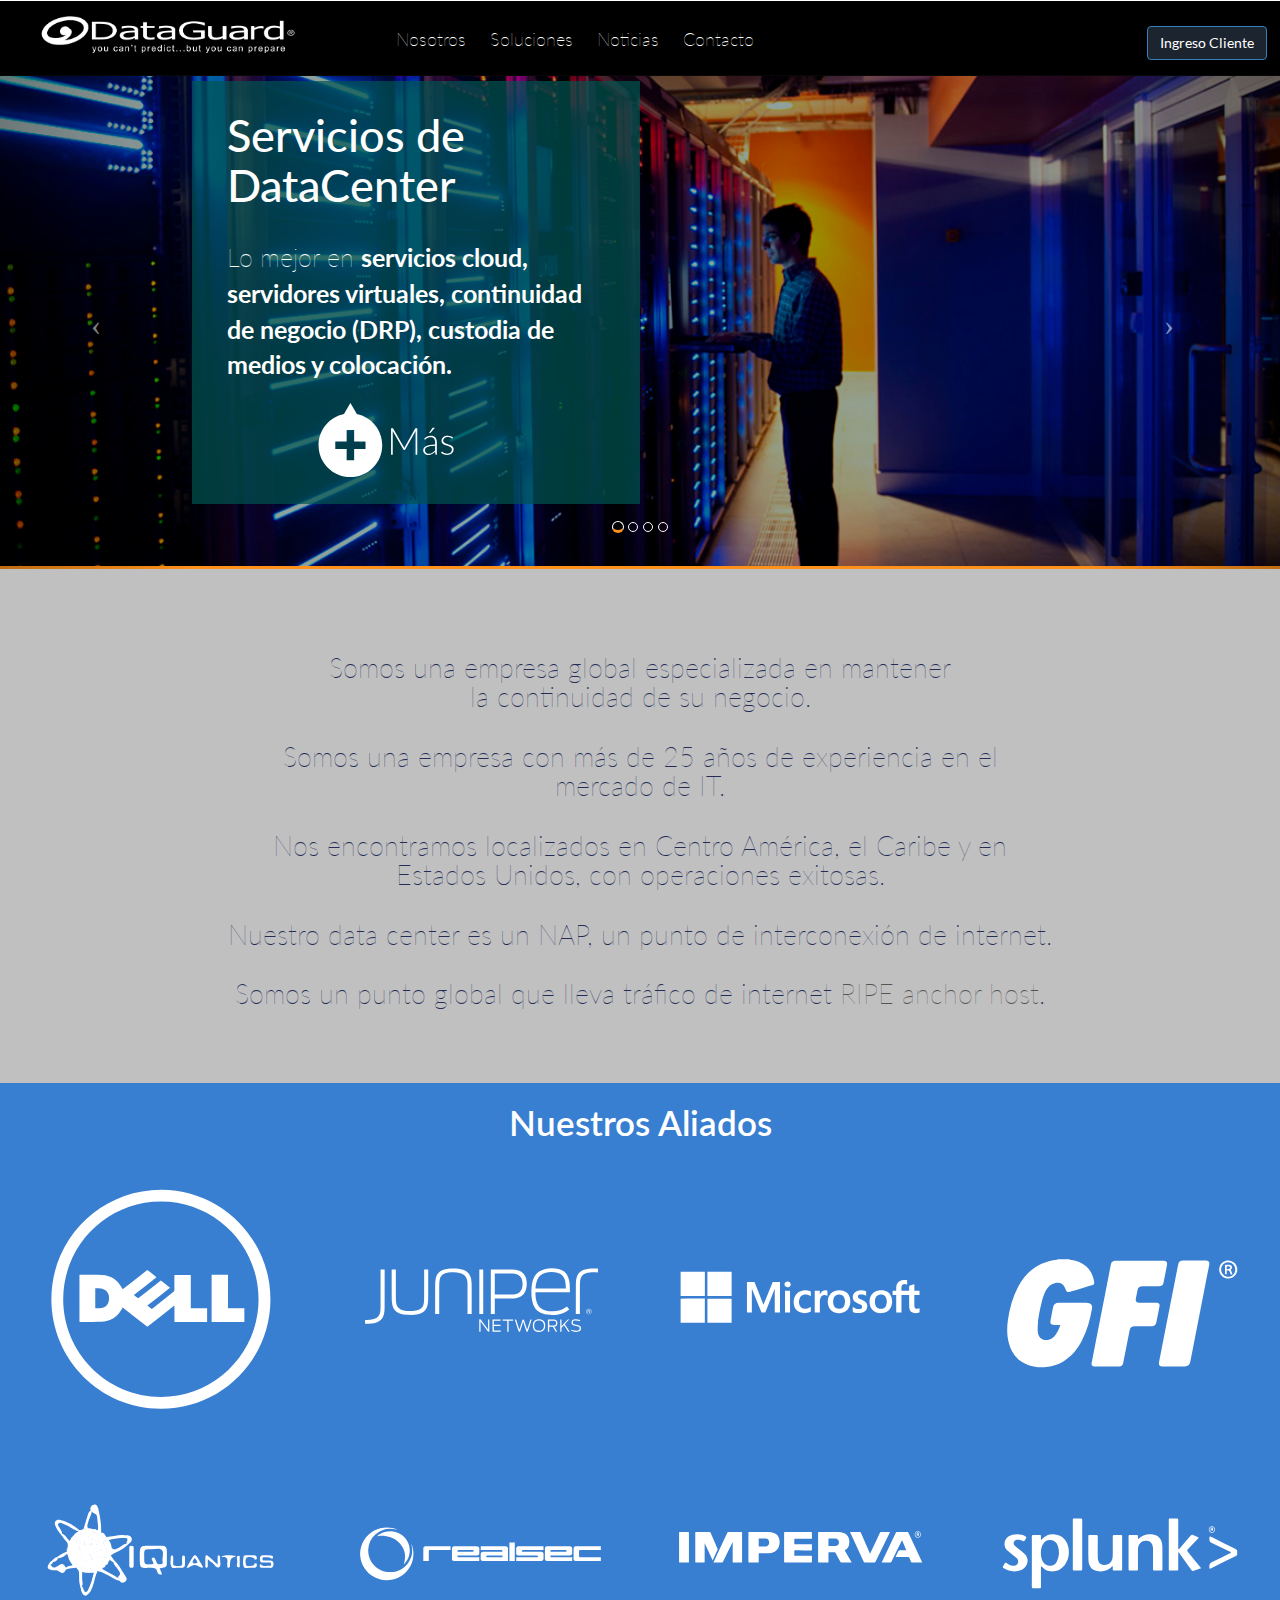
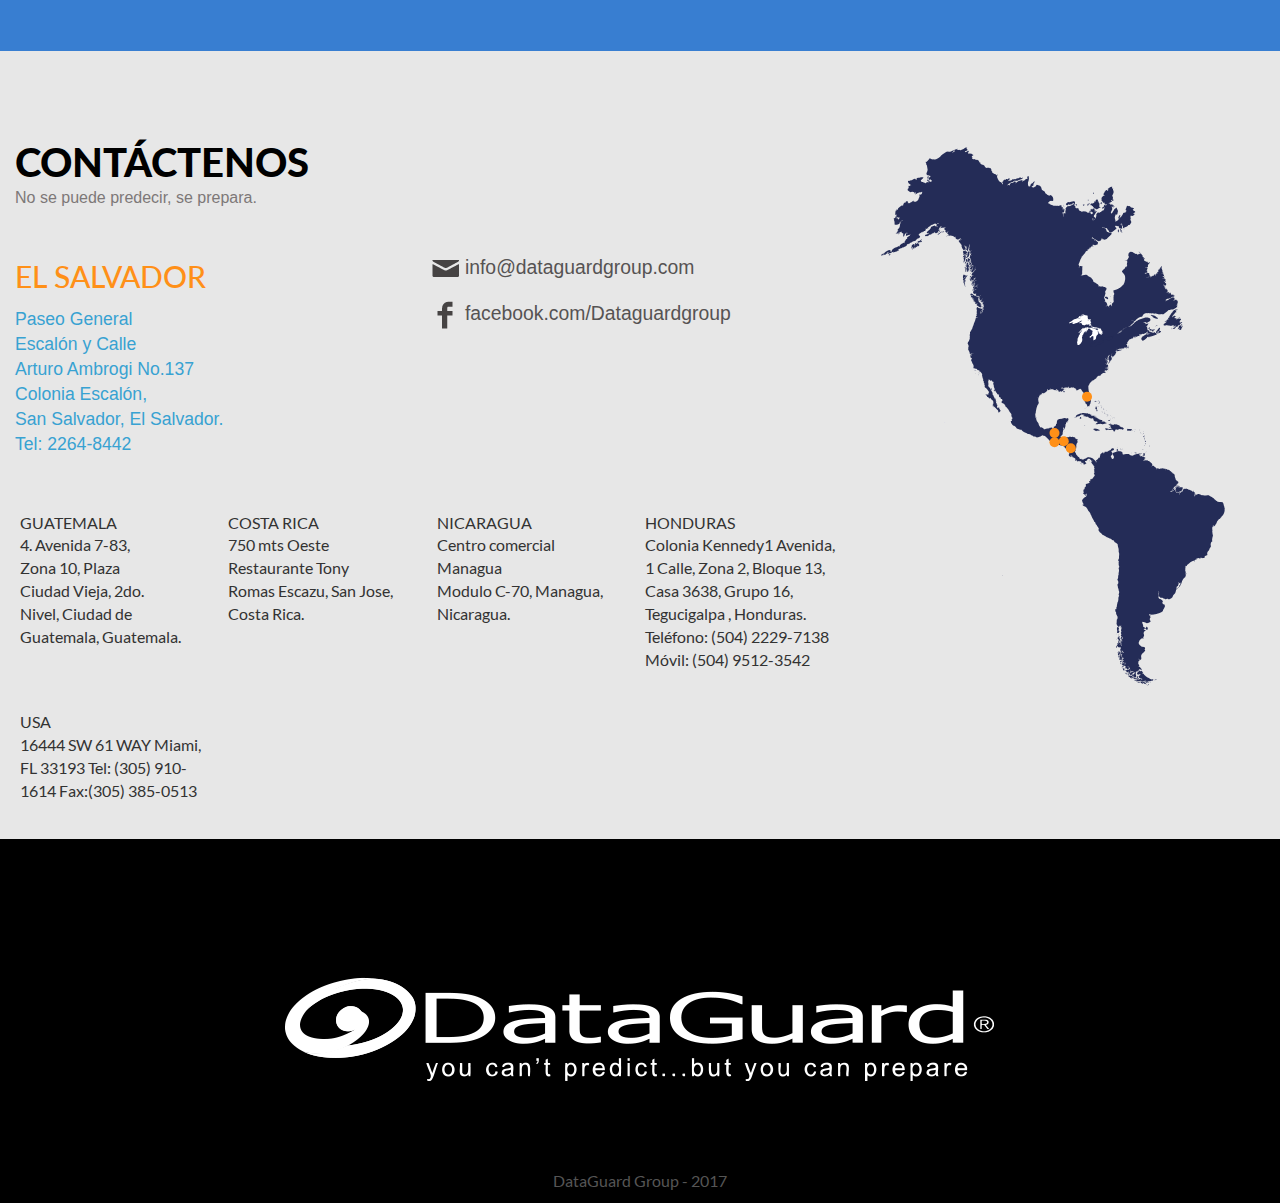
==== commit 3bedcda3: "asd" ====
--- a/index.html
+++ b/index.html
@@ -3,6 +3,9 @@
 <head>
 	<title>DataGuard</title>
 	<meta name="viewport" content="width=device-width, initial-scale=1">
+	<meta name="author" content="Angel_Cotto">
+	<meta name="author" content="Juan_Manuel_Bonilla">
+	<meta name="author" content="Daniel">
 	<!-- Bootstrap core CSS -->
 	<link href="css/bootstrap.css" rel="stylesheet">
 	<link href="css/style.css" rel='stylesheet' type='text/css' />
@@ -117,13 +120,13 @@
 					<li class="dropdown">
 						<a href="#" class="scroll">Soluciones</a> 
 						<div class="dropdown-content">
-							<a href="views/Servicios de DataCenter.html" class="scroll">Servicios de DataCenter</a>
-							<a href="views/outsourcing.html" class="scroll">Outsourcing de IT</a>
-							<a href="views/Seguridad de la Red.html" class="scroll">Seguridad de la Red</a>
-							<a href="views/Consultoria de Gestion de Riesgo.html" class="scroll">Consultor&iacute;a en Gesti&oacute;n de Riesgo</a>
+							<a href="views/Servicios de DataCenter.html">Servicios de DataCenter</a>
+							<a href="views/Outsourcing.html">Outsourcing de IT</a>
+							<a href="views/Seguridad de la Red.html">Seguridad de la Red</a>
+							<a href="views/Consultoria de Gestion de Riesgo.html">Consultor&iacute;a en Gesti&oacute;n de Riesgo</a>
 						</div>
 					</li>
-					<li> <a href="views/Noticias.html" class="scroll">Noticias</a></li>
+					<li> <a href="views/Noticias.html" sclass="scroll">Noticias</a></li>
 					<li><a href="#contactscroll" class="scroll">Contacto</a></li>					
 				</ul>
 			</div>
@@ -245,7 +248,7 @@
 <!--Script-->
 	<script type="text/javascript">
 		$('.carousel').carousel({
-			interval: 3000
+			interval: 15000
 		})
 	</script>
 </header>
@@ -263,7 +266,10 @@
 					Nos encontramos localizados en Centro Am&eacute;rica, el Caribe y en <br> Estados Unidos, con operaciones exitosas.
 					<br>
 					<br>
-					DataGuard es una empresa seleccionada para ser el NAP de las Am&eacute;ricas.
+					Nuestro data center es un NAP, un punto de interconexi&oacute;n de internet. 
+					<br>
+					<br>
+					Somos un punto global que lleva tr&aacute;fico de internet <a href="https://atlas.ripe.net/">RIPE anchor host</a>.
 				</h3>
 			</div>
 		</div>
